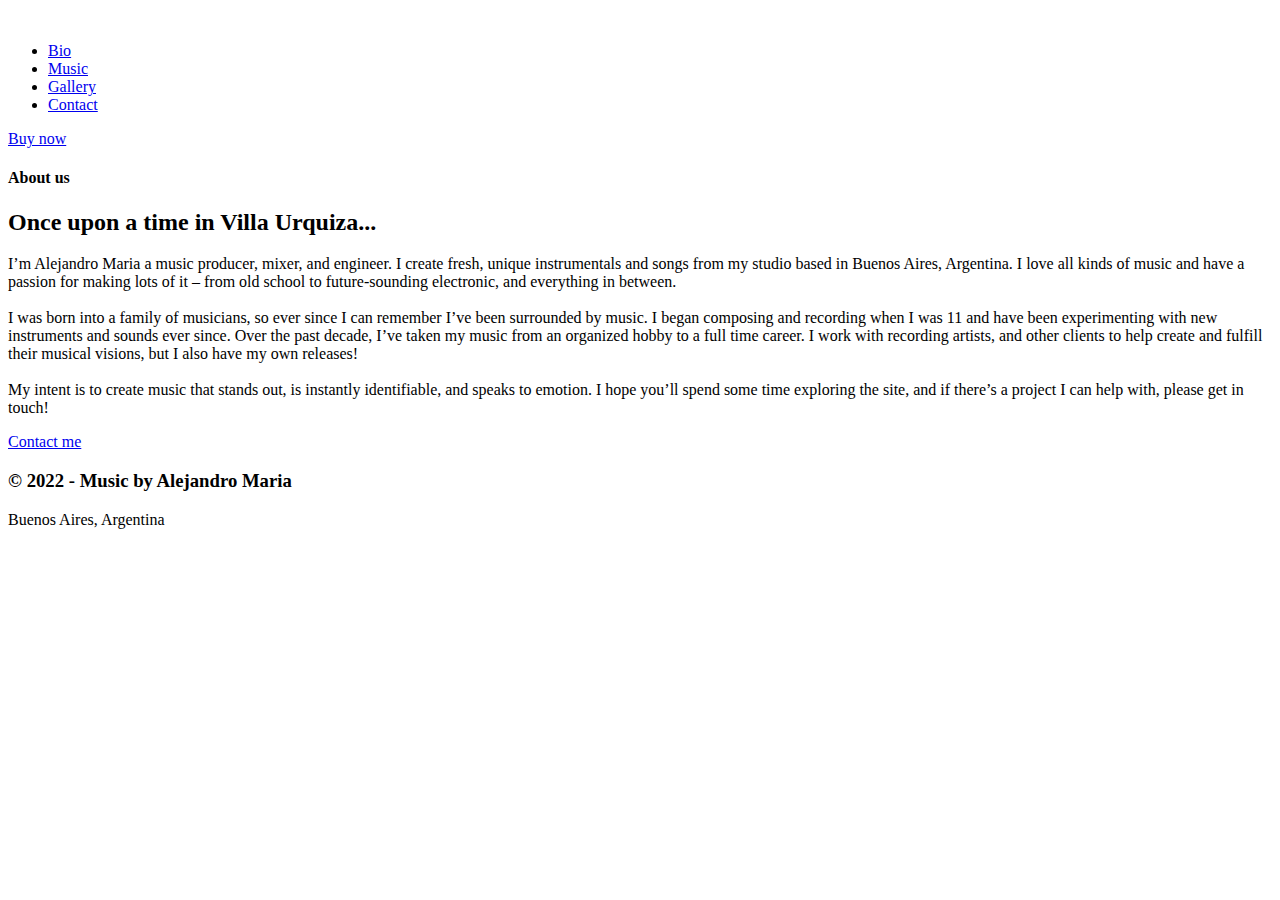
==== paginas/bio.html @ 7d03fa54 "Sin Lorem Ipsum" ====
<!DOCTYPE html>
<html lang="en">
<head>
    <meta charset="UTF-8">
    <meta http-equiv="X-UA-Compatible" content="IE=edge">
    <meta name="viewport" content="width=device-width, initial-scale=1.0">
    <title>Alejandro María</title>
    <link rel="stylesheet" href="../estilos/estilos.css">
    <link href="https://fonts.googleapis.com/css2?family=Krona+One&display=swap" rel="stylesheet">
    <link href="https://fonts.googleapis.com/css2?family=Jost&display=swap" rel="stylesheet">
    <script src="https://cdnjs.cloudflare.com/ajax/libs/font-awesome/5.13.0/js/all.min.js"></script>
    <meta name="viewport" content="width=device-width, user-scalable=no">
</head>
<body>
    <header class="header">
        <div class="contenedor">
            <div class="menu">
                <div class="logo-y-menu">
                    <a href="../index.html"><img src="../imagenes/logo.png" alt="" ></a>
                    <img class=menu-icon src="../imagenes/menu.png" alt="" width="30px">
                    <nav>
                        <ul>
                            <li><a href="../paginas/bio.html">Bio</a></li>
                            <li><a href="../paginas/music.html">Music</a></li>
                            <li><a href="../paginas/events.html">Gallery</a></li>
                            <li><a href="../paginas/contact.html">Contact</a></li>
                    </ul>
                </nav>
                </div>
                <div class="boton">
                    <a href="https://www.junodownload.com/artists/Alejandro+Maria/releases/" target="_blank">Buy now</a>
                </div>
            </div>
        </div>
    </header>
    <section id="bio">
        <div class="contenedor">
            <h4>About us</h4>
            <div class="texto-bio">
                <h2>Once upon a time in Villa Urquiza...</h2>
                <p>I’m Alejandro Maria a music producer, mixer, and engineer.  I create fresh, unique
                    instrumentals and songs from my studio based in Buenos Aires, Argentina.  I love all kinds of
                    music and have a passion for making lots of it – from old school to future-sounding
                    electronic, and everything in between.<br><br>
                    I was born into a family of musicians, so ever since I can remember I’ve been surrounded by
                    music. I began composing and recording when I was 11 and have been experimenting with
                    new instruments and sounds ever since. Over the past decade, I’ve taken my music from an
                    organized hobby to a full time career.  I work with recording artists, and other clients to help
                    create and fulfill their musical visions, but I also have my own releases! <br><br>
                    My intent is to create music that stands out, is instantly identifiable, and speaks to emotion.  I
                    hope you’ll spend some time exploring the site, and if there’s a project I can help with, please get in touch!
                </p>
                <div class="botones">
                    <a href="../paginas/contact.html">Contact me</a>
                </div>
            </div>
        </div>
    </section>
    <footer>
        <div class="contenedor">
            <div class="redes">
                <a href="https://open.spotify.com/artist/5W0Agbc0JHIriXYN7Xq9gr?si=_zRhFvkySnG5nzvzlF4eVA" target="_blank"><i class="fab fa-spotify"></i></a> 
                <a href="https://www.facebook.com/musicbyalejandromaria/" target="_blank"><i class="fab fa-facebook-f"></i></a>
                <a href="https://www.instagram.com/musicbyalejandromaria" target="_blank"><i class="fab fa-instagram"></i></a>
            </div>
            <h3>© 2022 - Music by Alejandro Maria</h3>
            <p>Buenos Aires, Argentina</p>
        </div>
    </footer>
    <script src="https://code.jquery.com/jquery-3.6.0.min.js" integrity="sha256-/xUj+3OJU5yExlq6GSYGSHk7tPXikynS7ogEvDej/m4=" crossorigin="anonymous"></script>
    <script>
        $(document).ready(function(){
            $(".menu-icon").click(function(){
                $("header nav").slideToggle()
            })
        })
    </script>
    <script>
        $(document).ready(function(){
            $(window).scroll(function(){
                if( $(this).scrollTop() > 0 ){
                    $('header').addClass('header2');
                } else {
                    $('header').removeClass('header2');
                }
            });
        });
    </script>
</body>
</html>
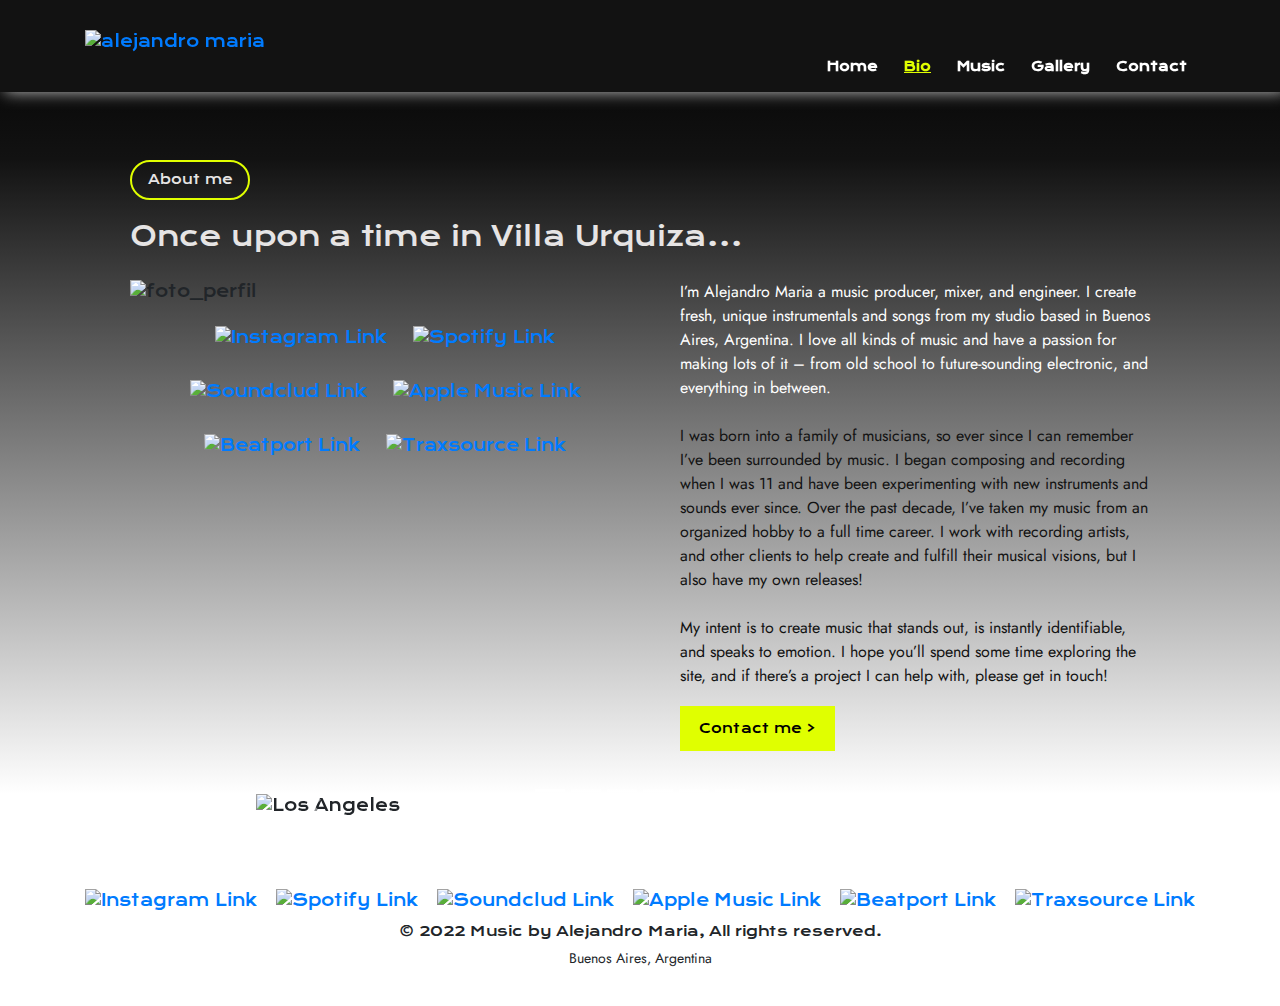
==== commit ea9af27f: "Avances en Index hasta 10/03" ====
--- a/paginas/bio.html
+++ b/paginas/bio.html
@@ -4,7 +4,8 @@
     <meta charset="UTF-8">
     <meta http-equiv="X-UA-Compatible" content="IE=edge">
     <meta name="viewport" content="width=device-width, initial-scale=1.0">
-    <title>Alejandro María</title>
+    <title>Alejandro María DJ Producer</title>
+    <link rel="stylesheet" href="https://stackpath.bootstrapcdn.com/bootstrap/4.5.2/css/bootstrap.min.css" integrity="sha384-JcKb8q3iqJ61gNV9KGb8thSsNjpSL0n8PARn9HuZOnIxN0hoP+VmmDGMN5t9UJ0Z" crossorigin="anonymous">
     <link rel="stylesheet" href="../estilos/estilos.css">
     <link href="https://fonts.googleapis.com/css2?family=Krona+One&display=swap" rel="stylesheet">
     <link href="https://fonts.googleapis.com/css2?family=Jost&display=swap" rel="stylesheet">
@@ -12,79 +13,211 @@
     <meta name="viewport" content="width=device-width, user-scalable=no">
 </head>
 <body>
-    <header class="header">
-        <div class="contenedor">
-            <div class="menu">
-                <div class="logo-y-menu">
-                    <a href="../index.html"><img src="../imagenes/logo.png" alt="" ></a>
-                    <img class=menu-icon src="../imagenes/menu.png" alt="" width="30px">
-                    <nav>
-                        <ul>
-                            <li><a href="../paginas/bio.html">Bio</a></li>
-                            <li><a href="../paginas/music.html">Music</a></li>
-                            <li><a href="../paginas/events.html">Gallery</a></li>
-                            <li><a href="../paginas/contact.html">Contact</a></li>
-                    </ul>
-                </nav>
-                </div>
-                <div class="boton">
-                    <a href="https://www.junodownload.com/artists/Alejandro+Maria/releases/" target="_blank">Buy now</a>
-                </div>
-            </div>
-        </div>
-    </header>
+    <header id="header">
+        <div class="container">
+            <div id="logo" class="pull-left">
+                <!-- Uncomment below if you prefer to use an h1 logo -->
+                <!--<h1><a href="../index.html" class="scrollto"></a></h1>-->
+                <!-- Uncomment below if you prefer to use an image logo -->
+                <a href="../index.html"><img src="../imagenes/logo3.png" alt="alejandro maria" title="DJ/Producer" /></a>
+            </div>
+            <nav id="nav-menu-container">
+            <ul class="nav-menu">
+                <li><a href="../index.html">Home</a></li>
+                <li class="menu-active"><a href="./bio.html">Bio</a></li>
+                <li><a href="./music.html">Music</a></li>
+                <li><a href="./events.html">Gallery</a></li>
+                <li><a href="./contact.html">Contact</a></li>
+            </ul>
+            </nav><!-- #nav-menu-container -->
+        </div>
+    </header><!-- #header -->
     <section id="bio">
         <div class="contenedor">
-            <h4>About us</h4>
+            <h4>About me</h4>
+            <h2>Once upon a time in Villa Urquiza...</h2>
             <div class="texto-bio">
-                <h2>Once upon a time in Villa Urquiza...</h2>
-                <p>I’m Alejandro Maria a music producer, mixer, and engineer.  I create fresh, unique
-                    instrumentals and songs from my studio based in Buenos Aires, Argentina.  I love all kinds of
-                    music and have a passion for making lots of it – from old school to future-sounding
-                    electronic, and everything in between.<br><br>
-                    I was born into a family of musicians, so ever since I can remember I’ve been surrounded by
-                    music. I began composing and recording when I was 11 and have been experimenting with
-                    new instruments and sounds ever since. Over the past decade, I’ve taken my music from an
-                    organized hobby to a full time career.  I work with recording artists, and other clients to help
-                    create and fulfill their musical visions, but I also have my own releases! <br><br>
-                    My intent is to create music that stands out, is instantly identifiable, and speaks to emotion.  I
-                    hope you’ll spend some time exploring the site, and if there’s a project I can help with, please get in touch!
-                </p>
-                <div class="botones">
-                    <a href="../paginas/contact.html">Contact me</a>
+                <div class="contenedor_foto_perfil">
+                    <div class="foto_perfil">
+                        <img src="../imagenes/xtour.jpg" alt="foto_perfil">
+                    </div>
+                    <div class="links_redes">
+                        <a href="https://www.instagram.com/musicbyalejandromaria" data-toggle="tooltip" title="Instagram" target="_blank">
+                            <img class="footer__img-redes" src="../imagenes/instagram-svgrepo-com.svg" alt="Instagram Link">
+                        </a>
+                        <a href="https://open.spotify.com/artist/5W0Agbc0JHIriXYN7Xq9gr?si=_zRhFvkySnG5nzvzlF4eVA" data-toggle="tooltip" title="Spotify" target="_blank">
+                            <img class="footer__img-redes" src="../imagenes/spotify-svgrepo-com.svg" alt="Spotify Link">
+                        </a> 
+                        <a href="https://soundcloud.com/musicbyalejandromaria" data-toggle="tooltip" title="Soundcloud" target="_blank">
+                            <img class="footer__img-redes" src="../imagenes/soundcloud-svgrepo-com.svg" alt="Soundclud Link">
+                        </a>
+                        <a href="https://music.apple.com/us/artist/alejandro-maria/1539175451" data-toggle="tooltip" title="Apple Music" target="_blank">
+                            <img class="footer__img-redes" src="../imagenes/apple-music-svgrepo-com.svg" alt="Apple Music Link">
+                        </a> 
+                        <a href="https://www.beatport.com/artist/alejandro-maria/934964" data-toggle="tooltip" title="Beatport" target="_blank">
+                            <img class="footer__img-redes" src="../imagenes/beatport-svgrepo-com.svg" alt="Beatport Link">
+                        </a>
+                        <a href="https://www.traxsource.com/artist/583473/alejandro-maria" data-toggle="tooltip" title="Traxsource" target="_blank">
+                            <img class="footer__img-redes" src="../imagenes/traxsource-logo-only.png" alt="Traxsource Link">
+                        </a>
+                    </div>
                 </div>
+                <div class="bloque_parrafo_bio">
+                    <p>I’m Alejandro Maria a music producer, mixer, and engineer.  I create fresh, unique
+                        instrumentals and songs from my studio based in Buenos Aires, Argentina.  I love all kinds of
+                        music and have a passion for making lots of it – from old school to future-sounding
+                        electronic, and everything in between.<br><br>
+                        <span>I was born into a family of musicians, so ever since I can remember I’ve been surrounded by
+                        music. I began composing and recording when I was 11 and have been experimenting with
+                        new instruments and sounds ever since. Over the past decade, I’ve taken my music from an
+                        organized hobby to a full time career.  I work with recording artists, and other clients to help
+                        create and fulfill their musical visions, but I also have my own releases! <br><br>
+                        My intent is to create music that stands out, is instantly identifiable, and speaks to emotion.  I
+                        hope you’ll spend some time exploring the site, and if there’s a project I can help with, please get in touch!</span>
+                    </p>
+                    <div class="botones">
+                        <a href="../paginas/contact.html">Contact me ></a>
+                    </div>
+                </div>
+            </div>
+        </div>
+        <div class="contenedor_carousel">
+            <div id="demo" class="carousel slide" data-ride="carousel">
+                <!-- Indicators -->
+                <ul class="carousel-indicators">
+                    <li data-target="#demo" data-slide-to="0" class="active"></li>
+                    <li data-target="#demo" data-slide-to="1"></li>
+                    <li data-target="#demo" data-slide-to="2"></li>
+                    <li data-target="#demo" data-slide-to="3"></li>
+                    <li data-target="#demo" data-slide-to="4"></li>
+                    <li data-target="#demo" data-slide-to="5"></li>
+                </ul>
+                <!-- The slideshow -->
+                <div class="carousel-inner">
+                    <div class="carousel-item active">
+                        <img src="../imagenes/Carrousel_concert-g196aeaa3f_1280.jpg" alt="Los Angeles" width="1100" height="500">
+                    </div>
+                    <div class="carousel-item">
+                        <img src="../imagenes/Carrousel_club-g3abfaf477_1280.jpg" alt="Chicago" width="1100" height="500">
+                    </div>
+                    <div class="carousel-item">
+                        <img src="../imagenes/Carrousel_dj-g2014a0c09_1280.jpg" alt="New York" width="1100" height="500">
+                    </div>
+                    <div class="carousel-item">
+                        <img src="../imagenes/Carrousel_dj-gc076fd631_1280.jpg" alt="Ibiza" width="1100" height="500">
+                    </div>
+                    <div class="carousel-item">
+                        <img src="../imagenes/Carrousel_nightclub-g4323089a3_1280.jpg" alt="Mykonos" width="1100" height="500">
+                    </div>
+                    <div class="carousel-item">
+                        <img src="../imagenes/Carrousel_people-g61f1b25e8_1280.jpg" alt="Japan" width="1100" height="500">
+                    </div>
+                </div>
+                <!-- Left and right controls -->
+                <a class="carousel-control-prev" href="#demo" data-slide="prev">
+                    <span class="carousel-control-prev-icon"></span>
+                </a>
+                <a class="carousel-control-next" href="#demo" data-slide="next">
+                    <span class="carousel-control-next-icon"></span>
+                </a>
             </div>
         </div>
     </section>
     <footer>
         <div class="contenedor">
             <div class="redes">
-                <a href="https://open.spotify.com/artist/5W0Agbc0JHIriXYN7Xq9gr?si=_zRhFvkySnG5nzvzlF4eVA" target="_blank"><i class="fab fa-spotify"></i></a> 
-                <a href="https://www.facebook.com/musicbyalejandromaria/" target="_blank"><i class="fab fa-facebook-f"></i></a>
-                <a href="https://www.instagram.com/musicbyalejandromaria" target="_blank"><i class="fab fa-instagram"></i></a>
-            </div>
-            <h3>© 2022 - Music by Alejandro Maria</h3>
+                <a href="https://www.instagram.com/musicbyalejandromaria" data-toggle="tooltip" title="Instagram" target="_blank">
+                    <img class="footer__img-redes" src="../imagenes/instagram-svgrepo-com.svg" alt="Instagram Link">
+                </a>
+                <a href="https://open.spotify.com/artist/5W0Agbc0JHIriXYN7Xq9gr?si=_zRhFvkySnG5nzvzlF4eVA" data-toggle="tooltip" title="Spotify" target="_blank">
+                    <img class="footer__img-redes" src="../imagenes/spotify-svgrepo-com.svg" alt="Spotify Link">
+                </a> 
+                <a href="https://soundcloud.com/musicbyalejandromaria" data-toggle="tooltip" title="Soundcloud" target="_blank">
+                    <img class="footer__img-redes" src="../imagenes/soundcloud-svgrepo-com.svg" alt="Soundclud Link">
+                </a>
+                <a href="https://music.apple.com/us/artist/alejandro-maria/1539175451" data-toggle="tooltip" title="Apple Music" target="_blank">
+                    <img class="footer__img-redes" src="../imagenes/apple-music-svgrepo-com.svg" alt="Apple Music Link">
+                </a> 
+                <a href="https://www.beatport.com/artist/alejandro-maria/934964" data-toggle="tooltip" title="Beatport" target="_blank">
+                    <img class="footer__img-redes" src="../imagenes/beatport-svgrepo-com.svg" alt="Beatport Link">
+                </a>
+                <a href="https://www.traxsource.com/artist/583473/alejandro-maria" data-toggle="tooltip" title="Traxsource" target="_blank">
+                    <img class="footer__img-redes" src="../imagenes/traxsource-logo-only.png" alt="Traxsource Link">
+                </a>
+            </div>
+            <h3>© 2022 Music by Alejandro Maria, All rights reserved.</h3>
             <p>Buenos Aires, Argentina</p>
         </div>
     </footer>
+    <script src="https://cdn.jsdelivr.net/npm/popper.js@1.16.1/dist/umd/popper.min.js" integrity="sha384-9/reFTGAW83EW2RDu2S0VKaIzap3H66lZH81PoYlFhbGU+6BZp6G7niu735Sk7lN" crossorigin="anonymous"></script>
     <script src="https://code.jquery.com/jquery-3.6.0.min.js" integrity="sha256-/xUj+3OJU5yExlq6GSYGSHk7tPXikynS7ogEvDej/m4=" crossorigin="anonymous"></script>
+    <script src="https://stackpath.bootstrapcdn.com/bootstrap/4.5.2/js/bootstrap.min.js" integrity="sha384-B4gt1jrGC7Jh4AgTPSdUtOBvfO8shuf57BaghqFfPlYxofvL8/KUEfYiJOMMV+rV" crossorigin="anonymous"></script>
+    <script src="https://cdn.jsdelivr.net/npm/bootstrap@4.6.1/dist/js/bootstrap.bundle.min.js"></script>
     <script>
-        $(document).ready(function(){
-            $(".menu-icon").click(function(){
-                $("header nav").slideToggle()
-            })
-        })
-    </script>
-    <script>
-        $(document).ready(function(){
-            $(window).scroll(function(){
-                if( $(this).scrollTop() > 0 ){
-                    $('header').addClass('header2');
-                } else {
-                    $('header').removeClass('header2');
+        // Mobile Navigation
+        if ($('#nav-menu-container').length) {
+            var $mobile_nav = $('#nav-menu-container').clone().prop({
+                id: 'mobile-nav'
+            });
+            $mobile_nav.find('> ul').attr({
+                'class': '',
+                'id': ''
+            });
+            $('body').append($mobile_nav);
+            $('body').prepend('<button type="button" id="mobile-nav-toggle"><i class="fa fa-bars" style="color:white"></i></button>');
+            $('body').append('<div id="mobile-body-overly"></div>');
+            $('#mobile-nav').find('.menu-has-children').prepend('<i class="fa fa-chevron-down"></i>');
+            $(document).on('click', '.menu-has-children i', function(e) {
+                $(this).next().toggleClass('menu-item-active');
+                $(this).nextAll('ul').eq(0).slideToggle();
+                $(this).toggleClass("fa-chevron-up fa-chevron-down");
+            });
+            $(document).on('click', '#mobile-nav-toggle', function(e) {
+                $('body').toggleClass('mobile-nav-active');
+                $('#mobile-nav-toggle i').toggleClass('fa-times fa-bars');
+                $('#mobile-body-overly').toggle();
+            });
+            $(document).click(function(e) {
+                var container = $("#mobile-nav, #mobile-nav-toggle");
+                if (!container.is(e.target) && container.has(e.target).length === 0) {
+                    if ($('body').hasClass('mobile-nav-active')) {
+                        $('body').removeClass('mobile-nav-active');
+                        $('#mobile-nav-toggle i').toggleClass('fa-times fa-bars');
+                        $('#mobile-body-overly').fadeOut();
+                    }
                 }
             });
+        } else if ($("#mobile-nav, #mobile-nav-toggle").length) {
+                $("#mobile-nav, #mobile-nav-toggle").hide();
+        }
+        // Smooth scroll for the menu and links with .scrollto classes
+        $('.nav-menu a, #mobile-nav a, .scrollto').on('click', function() {
+            if (location.pathname.replace(/^\//, '') == this.pathname.replace(/^\//, '') && location.hostname == this.hostname) {
+                var target = $(this.hash);
+                if (target.length) {
+                    var top_space = 0;
+                    if ($('#header').length) {
+                        top_space = $('#header').outerHeight();
+                        if( ! $('#header').hasClass('header-fixed') ) {
+                            top_space = top_space - 20;
+                        }
+                    }
+                    $('html, body').animate({
+                        scrollTop: target.offset().top - top_space
+                    }, 1500, 'easeInOutExpo');
+                    if ($(this).parents('.nav-menu').length) {
+                        $('.nav-menu .menu-active').removeClass('menu-active');
+                        $(this).closest('li').addClass('menu-active');
+                    }
+                    if ($('body').hasClass('mobile-nav-active')) {
+                        $('body').removeClass('mobile-nav-active');
+                        $('#mobile-nav-toggle i').toggleClass('fa-times fa-bars');
+                        $('#mobile-body-overly').fadeOut();
+                    }
+                    return false;
+                }
+            }
         });
-    </script>
+        </script>
 </body>
 </html>--- a/estilos/estilos.css
+++ b/estilos/estilos.css
@@ -0,0 +1,1648 @@
+* {
+  margin: 0;
+  padding: 0;
+}
+
+* body {
+  margin: 0;
+  padding: 0;
+  font-family: "krona one";
+}
+
+* body p {
+  font-family: "jost";
+}
+
+* body header .boton a {
+  background: #E0FF00;
+  color: black;
+  padding: 14px 19px;
+  line-height: 50px;
+  font-size: 10px;
+}
+
+* body header .botones a {
+  background: #E0FF00;
+  color: black;
+  padding: 14px 19px;
+  line-height: 50px;
+  font-size: 13px;
+}
+
+* body header .contenedor {
+  background-image: url(../imagenes/encabezado2.jpg);
+  background-size: cover;
+  background-attachment: fixed;
+  background-position: center;
+  background-repeat: no-repeat;
+  width: 100%;
+  height: 100%;
+  margin: auto;
+  padding: 5% 5%;
+}
+
+* body header .contenedor .menu {
+  display: -webkit-box;
+  display: -ms-flexbox;
+  display: flex;
+  -webkit-box-orient: vertical;
+  -webkit-box-direction: normal;
+      -ms-flex-direction: column;
+          flex-direction: column;
+}
+
+* body header .contenedor .menu .logo-y-menu {
+  -webkit-box-pack: justify;
+      -ms-flex-pack: justify;
+          justify-content: space-between;
+  display: -webkit-box;
+  display: -ms-flexbox;
+  display: flex;
+  -webkit-box-align: center;
+      -ms-flex-align: center;
+          align-items: center;
+  -webkit-box-orient: vertical;
+  -webkit-box-direction: normal;
+      -ms-flex-direction: column;
+          flex-direction: column;
+}
+
+* body header .contenedor .menu .logo-y-menu a {
+  text-decoration: none;
+}
+
+* body header .contenedor .menu .logo-y-menu nav {
+  background: #E0FF00;
+  width: 100%;
+  position: absolute;
+  top: 130px;
+  display: none;
+  left: 0;
+  color: black;
+  font-size: 12px;
+  margin: bottom 10px;
+}
+
+* body header .contenedor .menu .logo-y-menu nav ul {
+  display: -webkit-box;
+  display: -ms-flexbox;
+  display: flex;
+  -webkit-box-orient: vertical;
+  -webkit-box-direction: normal;
+      -ms-flex-direction: column;
+          flex-direction: column;
+}
+
+* body header .contenedor .menu .logo-y-menu nav ul li {
+  margin-bottom: 10px;
+  margin-top: 10px;
+}
+
+* body header .contenedor .menu .logo-y-menu nav ul li li {
+  list-style: none;
+}
+
+* body header .contenedor .menu .logo-y-menu nav ul li a:hover {
+  color: white;
+}
+
+* body header .contenedor .menu .boton {
+  margin-top: 220px;
+  display: none;
+}
+
+* body header .contenedor .menu .boton a {
+  background: #E0FF00;
+  color: black;
+  padding: 14px 19px;
+  line-height: 50px;
+  font-size: 13px;
+}
+
+* body header .contenedor .menu .boton .boton:hover {
+  -webkit-transition: all 1.2s;
+  transition: all 1.2s;
+  -webkit-filter: grayscale(1);
+          filter: grayscale(1);
+}
+
+* body header .contenedor .titular {
+  margin-top: 19vh;
+  color: #fff;
+}
+
+* body header .contenedor .titular h1 {
+  font-size: 32px;
+  padding-top: 20px;
+}
+
+* body header .contenedor .titular h1 span {
+  color: transparent !important;
+  background-image: linear-gradient(322deg, white, #e0ff00, white);
+  background-size: 400% 400%;
+  -webkit-background-clip: text;
+  background-clip: text;
+  -webkit-animation: AnimationGradient 3s ease infinite;
+  animation: AnimationGradient 3s ease infinite;
+}
+
+* body header .contenedor .titular H1:hover {
+  -webkit-transform: scale(1.01);
+          transform: scale(1.01);
+  -webkit-transition: all 0.5s;
+  transition: all 0.5s;
+}
+
+* body header .contenedor .titular .botones a {
+  background: #E0FF00;
+  color: black;
+  padding: 14px 19px;
+  line-height: 50px;
+  font-size: 13px;
+}
+
+* body header .contenedor .titular .botones .blanco {
+  background: #fff !important;
+}
+
+* body header .contenedor .titular .botones .blanco:hover {
+  background: #e6e4e4 !important;
+}
+
+* body header .contenedor .titular .botones .scrollDown {
+  display: -webkit-box;
+  display: -ms-flexbox;
+  display: flex;
+  height: 100%;
+  -webkit-box-pack: center;
+      -ms-flex-pack: center;
+          justify-content: center;
+}
+
+* body header .contenedor .titular .botones .scrollDown img {
+  margin-top: 0px;
+}
+
+* body header .contenedor .titular .botones .scrollDown img:hover {
+  -webkit-transform: scale(1.1);
+          transform: scale(1.1);
+  -webkit-transition: all 0.5s;
+  transition: all 0.5s;
+}
+
+* body header .contenedor .titular .botones .scrollDown a {
+  background: #e1ff0000;
+  color: black;
+  padding: 14px 19px;
+  line-height: 50px;
+  font-size: 13px;
+}
+
+* body #discografia {
+  background: #000;
+  color: #fff;
+}
+
+* body #discografia .contenedor {
+  padding-right: 3px;
+  padding-left: 3px;
+  display: -webkit-box;
+  display: -ms-flexbox;
+  display: flex;
+  -webkit-box-align: center;
+      -ms-flex-align: center;
+          align-items: center;
+  -webkit-box-orient: vertical;
+  -webkit-box-direction: normal;
+      -ms-flex-direction: column;
+          flex-direction: column;
+}
+
+* body #discografia .contenedor .texto {
+  padding: 5% 5%;
+}
+
+* body #discografia .contenedor .texto h2 {
+  font-size: 27px;
+  padding-top: 10px;
+}
+
+* body #discografia .contenedor .texto h2 span {
+  text-decoration: underline;
+  color: transparent !important;
+  background-image: linear-gradient(322deg, #e0ff00, #ffffff);
+  background-size: 400% 400%;
+  -webkit-background-clip: text;
+  background-clip: text;
+  -webkit-animation: AnimationGradient 3s ease infinite;
+  animation: AnimationGradient 3s ease infinite;
+}
+
+* body #discografia .contenedor .texto h4 {
+  margin: 0;
+  color: #E0FF00;
+  border: 2px solid #121212;
+  width: 120px;
+  padding: 10px;
+  border-radius: 20px;
+  font-size: small;
+  text-align: center;
+}
+
+* body #discografia .contenedor .texto a {
+  background: #E0FF00;
+  color: black;
+  padding: 14px 19px;
+  line-height: 50px;
+  font-size: 13px;
+}
+
+* body #discografia .contenedor .texto a:hover {
+  background-color: yellow;
+}
+
+* body #discografia .contenedor .card-deck {
+  text-align: center !important;
+  -webkit-box-align: center !important;
+      -ms-flex-align: center !important;
+          align-items: center !important;
+  padding: 5% 5%;
+}
+
+* body #discografia .contenedor .card-deck .card:hover {
+  -webkit-box-shadow: 0px 0px 15px 2px #FFFF;
+  box-shadow: 0px 0px 15px 2px #FFFF;
+}
+
+* body #discografia .contenedor .card-deck .card {
+  width: 100% !important;
+}
+
+* body #discografia .contenedor .card-deck .card .card-header {
+  color: #121212;
+  text-align: center;
+  font-size: medium;
+  background: #EA90FF;
+  background: -webkit-gradient(linear, left top, right top, from(#EA90FF), color-stop(50%, #FFFFFF), to(#F0FF87));
+  background: linear-gradient(to right, #EA90FF 0%, #FFFFFF 50%, #F0FF87 100%);
+}
+
+* body #discografia .contenedor .card-deck .card .card-footer {
+  background: #EA90FF;
+  background: -webkit-gradient(linear, left top, right top, from(#EA90FF), color-stop(50%, #FFFFFF), to(#F0FF87));
+  background: linear-gradient(to right, #EA90FF 0%, #FFFFFF 50%, #F0FF87 100%);
+  padding: 7px 10px;
+}
+
+* body #discografia .contenedor .card-deck .card .card-footer .redes {
+  text-align: center;
+}
+
+* body #discografia .contenedor .card-deck .card .card-footer .redes a {
+  text-decoration: none;
+}
+
+* body #discografia .contenedor .card-deck .card .card-footer .redes a img {
+  -webkit-filter: grayscale(100%);
+          filter: grayscale(100%);
+  margin: 3.2px 3.2px;
+}
+
+* body #discografia .contenedor .card-deck .card .card-footer .redes a .footer__img-redes {
+  width: 2vmax !important;
+  height: 2vmax !important;
+}
+
+* body #discografia .contenedor .card-deck .card .card-footer .redes a:hover img {
+  -webkit-filter: none;
+          filter: none;
+}
+
+* body #about .contenedor {
+  padding: 10% 7%;
+  display: -webkit-box;
+  display: -ms-flexbox;
+  display: flex;
+  -webkit-box-pack: justify;
+      -ms-flex-pack: justify;
+          justify-content: space-between;
+  -webkit-box-orient: vertical;
+  -webkit-box-direction: normal;
+      -ms-flex-direction: column;
+          flex-direction: column;
+}
+
+* body #about .contenedor h4 {
+  color: #000;
+  border: 2px solid #E0FF00;
+  text-align: center;
+  margin-bottom: 10px;
+  width: 120px;
+  padding: 10px;
+  border-radius: 20px;
+  font-size: small;
+  text-align: center;
+}
+
+* body #about .contenedor .contenedor-textos .texto-izquierda h2 {
+  font-size: 27px;
+}
+
+* body #about .contenedor .contenedor-textos .texto-derecha h2 {
+  font-size: 27px;
+}
+
+* body #about .contenedor .contenedor-textos .texto-derecha .botones a {
+  background: #E0FF00;
+  color: black;
+  padding: 14px 19px;
+  line-height: 50px;
+  font-size: 13px;
+}
+
+* body #about .contenedor .contenedor-textos .texto-derecha .botones a:hover {
+  background: yellow;
+}
+
+* body #about .contenedor .contenedor-textos .texto-derecha .botones .negro {
+  background: #262626;
+  color: #A8A8A8;
+}
+
+* body #about .contenedor .contenedor-textos .texto-derecha .botones .negro:hover {
+  background: #121212;
+}
+
+* body #tour {
+  background: #E0FF00;
+  padding: 1px 0px;
+}
+
+* body #tour .contenedor {
+  padding: 20px 20px;
+  display: -webkit-box;
+  display: -ms-flexbox;
+  display: flex;
+  -ms-flex-pack: distribute;
+      justify-content: space-around;
+  -webkit-box-orient: vertical;
+  -webkit-box-direction: normal;
+      -ms-flex-direction: column;
+          flex-direction: column;
+  -webkit-box-align: center;
+      -ms-flex-align: center;
+          align-items: center;
+}
+
+* body #tour .contenedor .imagen {
+  width: 65%;
+  position: relative;
+  top: -35px;
+}
+
+* body #tour .contenedor .imagen img {
+  width: 100%;
+}
+
+* body #tour .contenedor .imagen img:hover {
+  width: 100%;
+  -webkit-transform: scale(1.05);
+          transform: scale(1.05);
+  -webkit-transition: all 1.2s;
+  transition: all 1.2s;
+}
+
+* body #tour .contenedor .texto {
+  width: 100%;
+  -webkit-box-align: center;
+      -ms-flex-align: center;
+          align-items: center;
+}
+
+* body #tour .contenedor .texto h4 {
+  color: #000;
+  border: 2px solid #121212;
+  text-align: center;
+  width: 120px;
+  padding: 5px;
+  border-radius: 20px;
+  margin-bottom: 10px;
+  padding: 10px;
+  font-size: small;
+  text-align: center;
+}
+
+* body #tour .contenedor .texto h2 {
+  font-size: 27px;
+}
+
+* body #tour .fechas {
+  -webkit-box-align: center;
+      -ms-flex-align: center;
+          align-items: center;
+  text-align: center;
+  display: -webkit-box;
+  display: -ms-flexbox;
+  display: flex;
+  -webkit-box-orient: vertical;
+  -webkit-box-direction: normal;
+      -ms-flex-direction: column;
+          flex-direction: column;
+  -ms-flex-pack: distribute;
+      justify-content: space-around;
+  width: 85%;
+  margin: auto;
+  padding-bottom: 5px;
+  margin-bottom: 60px;
+  border-bottom: 1px solid #A8A8A8;
+}
+
+* body #tour .fechas .numero {
+  margin-bottom: 10px;
+  font-size: 34px;
+}
+
+* body #tour .fechas .fecha {
+  margin-bottom: 10px;
+}
+
+* body #tour .fechas .lugar {
+  margin-bottom: 10px;
+}
+
+* body #tour .fechas .lugar h5 {
+  margin: 0;
+  font-size: 20px;
+}
+
+* body #tour .fechas .lugar p {
+  margin: 0;
+}
+
+* body #tour .fechas .boton {
+  margin-bottom: 10px;
+}
+
+* body #tour .fechas .boton a {
+  background: white;
+  color: black;
+  padding: 15px 30px;
+  font-size: 13px;
+}
+
+* body #tour .fechas .boton a:hover {
+  background: #f1f0f0;
+}
+
+* body .galeria {
+  padding-top: 100px;
+  height: 1100px;
+  width: 100%;
+  background: #000000;
+  background: -webkit-gradient(linear, left top, left bottom, from(#000000), color-stop(20%, #121212), to(#FFFFFF));
+  background: linear-gradient(to bottom, #000000 0%, #121212 20%, #FFFFFF 100%);
+}
+
+* body .galeria .galeria_video {
+  padding: 20px 40px;
+  display: -webkit-box;
+  display: -ms-flexbox;
+  display: flex;
+  -webkit-box-pack: center;
+      -ms-flex-pack: center;
+          justify-content: center;
+}
+
+* body .galeria .galeria_video video {
+  width: 99%;
+  height: auto;
+}
+
+* body .galeria .galeria_video_texto {
+  display: -webkit-box;
+  display: -ms-flexbox;
+  display: flex;
+  -webkit-box-pack: center;
+      -ms-flex-pack: center;
+          justify-content: center;
+}
+
+* body .galeria .galeria_video_texto h5 {
+  padding: 0px 40px;
+  font-family: jost;
+  color: #f1f0f0;
+  font-size: 13px;
+}
+
+* body .galeria .contenedor {
+  padding: 30px 30px;
+  width: 100%;
+  height: 800px;
+  display: -ms-grid;
+  display: grid;
+  grid-gap: 15px;
+  -webkit-box-sizing: border-box;
+          box-sizing: border-box;
+}
+
+* body .galeria .contenedor .img:hover {
+  -webkit-transform: scale(1.05);
+          transform: scale(1.05);
+  -webkit-transition: all 0.2s;
+  transition: all 0.2s;
+}
+
+* body .galeria .contenedor .img1 {
+  background-image: url(../imagenes/57506266_681281678958174_8623268720635198201_n.jpg);
+  background-size: cover;
+  background-position: center;
+}
+
+* body .galeria .contenedor .img2 {
+  background-image: url(../imagenes/Carrousel_dj-g2014a0c09_1280.jpg);
+  background-size: cover;
+  background-position: center;
+}
+
+* body .galeria .contenedor .img3 {
+  background-image: url(../imagenes/Carrousel_dj-gc076fd631_1280.jpg);
+  background-size: cover;
+  background-position: center;
+}
+
+* body .galeria .contenedor .img4 {
+  background-image: url(../imagenes/Carrousel_nightclub-g4323089a3_1280.jpg);
+  background-size: cover;
+  background-position: center;
+}
+
+* body .galeria .contenedor .img5 {
+  background-image: url(../imagenes/Carrousel_people-g61f1b25e8_1280.jpg);
+  background-size: cover;
+  background-position: center;
+}
+
+* body .galeria .contenedor .img6 {
+  background-image: url(../imagenes/Carrousel_concert-g196aeaa3f_1280.jpg);
+  background-size: cover;
+  background-position: center;
+}
+
+* body .galeria .contenedor .img7 {
+  background-image: url(../imagenes/xale_tocando.jpg);
+  background-size: cover;
+  background-position: center;
+}
+
+* body .galeria .contenedor .img8 {
+  background-image: url(../imagenes/Carrousel_club-g3abfaf477_1280.jpg);
+  background-size: cover;
+  background-position: center;
+}
+
+* body #form .contenedor {
+  background: #000000;
+  background: -webkit-gradient(linear, left top, left bottom, from(#000000), color-stop(20%, #121212), to(#FFFFFF));
+  background: linear-gradient(to bottom, #000000 0%, #121212 20%, #FFFFFF 100%);
+  padding: 140px 20px;
+  display: -webkit-box;
+  display: -ms-flexbox;
+  display: flex;
+  -webkit-box-orient: vertical;
+  -webkit-box-direction: normal;
+      -ms-flex-direction: column;
+          flex-direction: column;
+}
+
+* body #form .contenedor h4 {
+  color: #e6e4e4;
+  border: 2px solid #E0FF00;
+  text-align: center;
+  margin: 0;
+  width: 120px;
+  padding: 10px;
+  border-radius: 20px;
+  font-size: 13px;
+}
+
+* body #form .contenedor h2 {
+  color: #e6e4e4;
+  font-size: 27px;
+  padding-top: 20px;
+}
+
+* body #form .contenedor .contenedor_iframe {
+  background: #EA90FF;
+  background: -webkit-gradient(linear, left top, right top, from(#EA90FF), color-stop(50%, #FFFFFF), to(#F0FF87));
+  background: linear-gradient(to right, #EA90FF 0%, #FFFFFF 50%, #F0FF87 100%);
+  width: 100%;
+  height: 100%;
+}
+
+* body #form .contenedor .contenedor_iframe .loader {
+  position: fixed;
+  left: 0px;
+  top: 0px;
+  width: 100%;
+  height: 100%;
+  z-index: 9999;
+  background: url("../imagenes/loading-7.gif") 50% 50% no-repeat #f9f9f9;
+  opacity: .8;
+}
+
+* body #form .contenedor .contenedor_iframe iframe {
+  height: 1150px;
+}
+
+* body #form .contenedor p {
+  color: #e6e4e4;
+}
+
+* body #bio .contenedor {
+  background: #000000;
+  background: -webkit-gradient(linear, left top, left bottom, from(#000000), color-stop(20%, #121212), to(#FFFFFF));
+  background: linear-gradient(to bottom, #000000 0%, #121212 20%, #FFFFFF 100%);
+  padding-bottom: 20px;
+  padding-top: 160px;
+  padding-left: 20px;
+  padding-right: 20px;
+  display: -webkit-box;
+  display: -ms-flexbox;
+  display: flex;
+  -webkit-box-pack: justify;
+      -ms-flex-pack: justify;
+          justify-content: space-between;
+  -webkit-box-orient: vertical;
+  -webkit-box-direction: normal;
+      -ms-flex-direction: column;
+          flex-direction: column;
+}
+
+* body #bio .contenedor h4 {
+  color: #e6e4e4;
+  border: 2px solid #E0FF00;
+  text-align: center;
+  margin: 0;
+  width: 120px;
+  padding: 10px;
+  border-radius: 20px;
+  font-size: 13px;
+}
+
+* body #bio .contenedor h2 {
+  color: #e6e4e4;
+  font-size: 27px;
+  padding-top: 20px;
+}
+
+* body #bio .contenedor p {
+  color: #FFFFFF;
+}
+
+* body #bio .contenedor .texto-bio .bloque_parrafo_bio {
+  width: auto;
+  float: none;
+  padding-left: 10%;
+  padding-right: 10%;
+  padding-top: 20px;
+  padding-bottom: 20px;
+}
+
+* body #bio .contenedor .texto-bio .bloque_parrafo_bio .botones a {
+  background: #E0FF00;
+  color: black;
+  padding: 14px 19px;
+  line-height: 50px;
+  font-size: 13px;
+}
+
+* body #bio .contenedor .texto-bio .bloque_parrafo_bio .botones a:hover {
+  background: yellow;
+}
+
+* body #bio .contenedor .texto-bio .bloque_parrafo_bio span {
+  color: #121212;
+}
+
+* body #bio .contenedor .texto-bio .contenedor_foto_perfil {
+  width: auto;
+  float: none;
+  padding-left: 10%;
+  padding-right: 10%;
+  padding-top: 20px;
+  padding-bottom: 20px;
+}
+
+* body #bio .contenedor .texto-bio .contenedor_foto_perfil .foto_perfil {
+  width: 100%;
+}
+
+* body #bio .contenedor .texto-bio .contenedor_foto_perfil .foto_perfil img {
+  width: 100%;
+  height: 100%;
+}
+
+* body #bio .contenedor .texto-bio .contenedor_foto_perfil .links_redes {
+  text-align: center;
+  padding: 7px 0px;
+}
+
+* body #bio .contenedor .texto-bio .contenedor_foto_perfil .links_redes a {
+  padding-top: 10px;
+  text-decoration: none;
+}
+
+* body #bio .contenedor .texto-bio .contenedor_foto_perfil .links_redes a img {
+  width: 1.5vmax !important;
+  height: 1.5vmax !important;
+  margin: 15px 6px;
+}
+
+* body #bio .contenedor_carousel {
+  padding-left: 20%;
+  padding-right: 20%;
+  padding-bottom: 40px;
+}
+
+* body #bio .contenedor_carousel .carousel.slide .carousel-inner img {
+  width: 100%;
+  height: 100%;
+}
+
+* body #music .contenedor {
+  background: #000000;
+  background: -webkit-gradient(linear, left top, left bottom, from(#000000), color-stop(20%, #121212), to(#FFFFFF));
+  background: linear-gradient(to bottom, #000000 0%, #121212 20%, #FFFFFF 100%);
+  padding-top: 160px;
+  padding-bottom: 40px;
+  padding-right: 3px;
+  padding-left: 3px;
+}
+
+* body #music .contenedor h4 {
+  color: #e6e4e4;
+  border: 2px solid #E0FF00;
+  text-align: center;
+  margin: 0;
+  width: 120px;
+  padding: 10px;
+  border-radius: 20px;
+  font-size: 13px;
+  -webkit-box-pack: center;
+      -ms-flex-pack: center;
+          justify-content: center;
+}
+
+* body #music .contenedor h2 {
+  color: #e6e4e4;
+  font-size: 27px;
+  padding-top: 20px;
+}
+
+* body #music .contenedor .card-deck {
+  text-align: center !important;
+  -webkit-box-align: center !important;
+      -ms-flex-align: center !important;
+          align-items: center !important;
+}
+
+* body #music .contenedor .card-deck .card:hover {
+  -webkit-box-shadow: 0px 0px 15px 2px #FFFF;
+  box-shadow: 0px 0px 15px 2px #FFFF;
+}
+
+* body #music .contenedor .card-deck .card {
+  width: 100% !important;
+  margin-top: 30px;
+}
+
+* body #music .contenedor .card-deck .card .card-header {
+  padding: 7px 10px;
+  color: #e6e4e4;
+  text-align: center;
+  font-size: medium;
+  background: #000000;
+  background: -webkit-gradient(linear, left top, right top, from(#000000), color-stop(52%, #262626), to(#000000));
+  background: linear-gradient(to right, #000000 0%, #262626 52%, #000000 100%);
+}
+
+* body #music .contenedor .card-deck .card .card-footer {
+  background: #000000;
+  background: -webkit-gradient(linear, left top, right top, from(#000000), color-stop(52%, #262626), to(#000000));
+  background: linear-gradient(to right, #000000 0%, #262626 52%, #000000 100%);
+  padding: 7px 10px;
+}
+
+* body #music .contenedor .card-deck .card .card-footer .redes {
+  text-align: center;
+}
+
+* body #music .contenedor .card-deck .card .card-footer .redes a {
+  text-decoration: none;
+}
+
+* body #music .contenedor .card-deck .card .card-footer .redes a img {
+  -webkit-filter: grayscale(100%);
+          filter: grayscale(100%);
+  margin: 3.2px 3.2px;
+}
+
+* body #music .contenedor .card-deck .card .card-footer .redes a .footer__img-redes {
+  width: 2vmax !important;
+  height: 2vmax !important;
+}
+
+* body #music .contenedor .card-deck .card .card-footer .redes a:hover img {
+  -webkit-filter: none;
+          filter: none;
+}
+
+* body footer {
+  text-align: center;
+  padding: 20.8px 20.8px;
+  background: white;
+}
+
+* body footer h3 {
+  font-size: 14px;
+}
+
+* body footer p {
+  font-size: 14px;
+}
+
+* body footer .contenedor .redes a {
+  text-decoration: none;
+}
+
+* body footer .contenedor .redes a img {
+  width: 20px !important;
+  height: 20px !important;
+  margin: 10px 7px;
+}
+
+* body footer .contenedor p {
+  font-family: "jost";
+}
+
+@media only screen and (min-width: 768px) {
+  body a {
+    text-decoration: none;
+  }
+  body li {
+    list-style: none;
+  }
+  body header {
+    height: 95vh;
+  }
+  body header .contenedor {
+    min-height: 500px;
+    padding: 0% 0%;
+  }
+  body header .contenedor .menu {
+    -webkit-box-pack: justify;
+        -ms-flex-pack: justify;
+            justify-content: space-between;
+    padding-top: 20px;
+    -webkit-box-orient: horizontal;
+    -webkit-box-direction: normal;
+        -ms-flex-direction: row;
+            flex-direction: row;
+    border-bottom: 1px groove #a8a8a8;
+  }
+  body header .contenedor .menu .logo-y-menu {
+    -webkit-box-orient: horizontal;
+    -webkit-box-direction: normal;
+        -ms-flex-direction: row;
+            flex-direction: row;
+  }
+  body header .contenedor .menu .logo-y-menu .menu-icon {
+    display: none;
+  }
+  body header .contenedor .menu .logo-y-menu nav {
+    background: unset;
+    width: unset;
+    position: unset;
+    display: inline-block;
+    -webkit-box-orient: horizontal;
+    -webkit-box-direction: normal;
+        -ms-flex-direction: row;
+            flex-direction: row;
+    color: #fff;
+    font-size: 15px;
+  }
+  body header .contenedor .menu .logo-y-menu nav ul {
+    -webkit-box-orient: horizontal;
+    -webkit-box-direction: normal;
+        -ms-flex-direction: row;
+            flex-direction: row;
+    color: #fff;
+    font-size: 15px;
+  }
+  body header .contenedor .menu .logo-y-menu nav ul li {
+    margin: 0 20px;
+  }
+  body header .contenedor .menu .logo-y-menu nav ul li a {
+    color: #E0FF00;
+    font-size: 15px;
+  }
+  body header .contenedor .menu .logo-y-menu nav ul li a:hover {
+    color: yellow;
+    text-decoration: underline;
+  }
+  body header .contenedor .menu .boton {
+    -webkit-box-shadow: 0px 0px 15px 2px #E0FF00;
+    box-shadow: 0px 0px 15px 2px #E0FF00;
+    margin: 20px 20px;
+    display: -webkit-box;
+    display: -ms-flexbox;
+    display: flex;
+  }
+  body header .contenedor .menu .boton a {
+    padding: 20px 40px;
+    font-size: 13px;
+  }
+  body header .contenedor .menu .boton:hover a {
+    background: yellow;
+  }
+  body header .contenedor .titular {
+    -webkit-box-align: end;
+        -ms-flex-align: end;
+            align-items: flex-end;
+    padding: 20px 120px;
+  }
+  body header .contenedor .titular h1 {
+    font-size: 50px;
+    width: 100%;
+  }
+  body header .contenedor .titular .botones a {
+    padding: 20px 40px;
+    line-height: 100px;
+  }
+  body header .contenedor .titular .botones .botones:hover {
+    background: yellow;
+  }
+  body header .contenedor .titular .botones .scrollDown {
+    margin-top: -100px;
+  }
+  body #discografia p {
+    font-size: 14px;
+    line-height: 27px;
+    margin-bottom: 40px;
+  }
+  body #discografia .contenedor {
+    padding: 20px 120px;
+    -webkit-box-orient: horizontal;
+    -webkit-box-direction: normal;
+        -ms-flex-direction: row;
+            flex-direction: row;
+    -webkit-box-pack: justify;
+        -ms-flex-pack: justify;
+            justify-content: space-between;
+  }
+  body #discografia .contenedor .texto {
+    width: 50%;
+  }
+  body #discografia .contenedor .texto h2 {
+    font-size: 40px;
+    margin-bottom: 10px;
+  }
+  body #discografia .contenedor .texto h4 {
+    border-radius: 60px;
+    font-size: 13px;
+    text-align: center;
+    margin-bottom: 10px;
+  }
+  body #discografia .contenedor .texto a {
+    padding: 20px 40px;
+    line-height: 100px;
+  }
+  body #discografia .contenedor .card-deck {
+    margin-right: 40px;
+    color: #121212;
+  }
+  body #about .contenedor {
+    padding-top: 60px;
+    padding-bottom: 60px;
+    padding-left: 12%;
+    padding-right: 12%;
+  }
+  body #about .contenedor h4 {
+    border-radius: 60px;
+    font-size: 13px;
+    text-align: center;
+  }
+  body #about .contenedor .contenedor-textos {
+    display: -webkit-box;
+    display: -ms-flexbox;
+    display: flex;
+    -webkit-box-orient: horizontal;
+    -webkit-box-direction: normal;
+        -ms-flex-direction: row;
+            flex-direction: row;
+  }
+  body #about .contenedor .contenedor-textos h2 {
+    padding-top: 20px;
+  }
+  body #about .contenedor .contenedor-textos .texto-derecha {
+    margin: 0 10px;
+  }
+  body #about .contenedor .contenedor-textos .texto-izquierda {
+    margin: 0 10px;
+  }
+  body #form .contenedor {
+    padding: 140px 140px;
+  }
+  body #form .contenedor .contenedor_iframe iframe {
+    height: 900px;
+  }
+  body #tour .contenedor {
+    padding-left: 120px;
+    padding-right: 120px;
+    padding-top: 20px;
+    padding-bottom: 0px;
+    -webkit-box-orient: horizontal;
+    -webkit-box-direction: normal;
+        -ms-flex-direction: row;
+            flex-direction: row;
+  }
+  body #tour .contenedor .imagen {
+    width: 30%;
+    top: -80px;
+  }
+  body #tour .contenedor .texto {
+    width: 55%;
+  }
+  body #tour .contenedor .texto h4 {
+    font-size: 15px;
+  }
+  body #tour .contenedor .texto h2 {
+    padding-top: 20px;
+  }
+  body #tour .fechas {
+    padding: 0px 40px;
+    -webkit-box-orient: horizontal;
+    -webkit-box-direction: normal;
+        -ms-flex-direction: row;
+            flex-direction: row;
+  }
+  body #tour .fechas .boton {
+    margin-bottom: 5px;
+  }
+  body #tour .fechas .boton a {
+    background: white;
+    color: black;
+    padding: 15px 30px;
+  }
+  body #music .contenedor {
+    padding-left: 100px;
+    padding-right: 100px;
+  }
+  body #music .contenedor .card-deck .card .card-header {
+    font-size: 0.9vmax !important;
+  }
+  body #bio .contenedor {
+    padding-left: 130px;
+    padding-right: 130px;
+  }
+  body #bio .contenedor .texto-bio .bloque_parrafo_bio {
+    padding-right: 0px;
+    width: 50%;
+    float: left;
+    padding-left: 40px;
+    padding-top: 20px;
+    padding-bottom: 20px;
+  }
+  body #bio .contenedor .texto-bio .contenedor_foto_perfil {
+    padding-left: 0px;
+    width: 50%;
+    float: left;
+    padding-right: 0px;
+    padding-top: 20px;
+    padding-bottom: 20px;
+  }
+  body #bio .contenedor .texto-bio .contenedor_foto_perfil .foto_perfil {
+    width: 100%;
+  }
+  body #bio .contenedor .texto-bio .contenedor_foto_perfil .foto_perfil img {
+    width: 100%;
+    height: 100%;
+  }
+  body #bio .contenedor .texto-bio .contenedor_foto_perfil .links_redes a img {
+    width: 2vmax !important;
+    height: 2vmax !important;
+    margin: 15px 10.5px;
+  }
+  body .galeria {
+    height: 1200px;
+  }
+  body .galeria .galeria_video video {
+    width: 320px;
+    height: 240px;
+  }
+  body .galeria .contenedor {
+    padding: 30px 100px;
+    -ms-grid-columns: (1fr)[4];
+        grid-template-columns: repeat(4, 1fr);
+  }
+  body .galeria .contenedor .img1 {
+    -ms-grid-column: 1;
+    -ms-grid-column-span: 1;
+    grid-column: 1/2;
+    -ms-grid-row: 1;
+    -ms-grid-row-span: 2;
+    grid-row: 1/3;
+  }
+  body .galeria .contenedor .img2 {
+    -ms-grid-column: 2;
+    -ms-grid-column-span: 1;
+    grid-column: 2/3;
+    -ms-grid-row: 1;
+    -ms-grid-row-span: 1;
+    grid-row: 1/2;
+  }
+  body .galeria .contenedor .img3 {
+    -ms-grid-column: 3;
+    -ms-grid-column-span: 2;
+    grid-column: 3/5;
+    -ms-grid-row: 1;
+    -ms-grid-row-span: 1;
+    grid-row: 1/2;
+  }
+  body .galeria .contenedor .img4 {
+    -ms-grid-column: 1;
+    -ms-grid-column-span: 1;
+    grid-column: 1/2;
+    -ms-grid-row: 3;
+    -ms-grid-row-span: 1;
+    grid-row: 3/4;
+  }
+  body .galeria .contenedor .img5 {
+    -ms-grid-column: 2;
+    -ms-grid-column-span: 1;
+    grid-column: 2/3;
+    -ms-grid-row: 2;
+    -ms-grid-row-span: 2;
+    grid-row: 2/4;
+  }
+  body .galeria .contenedor .img6 {
+    -ms-grid-column: 3;
+    -ms-grid-column-span: 1;
+    grid-column: 3/4;
+    -ms-grid-row: 2;
+    -ms-grid-row-span: 1;
+    grid-row: 2/3;
+  }
+  body .galeria .contenedor .img7 {
+    -ms-grid-column: 4;
+    -ms-grid-column-span: 1;
+    grid-column: 4/5;
+    -ms-grid-row: 2;
+    -ms-grid-row-span: 1;
+    grid-row: 2/3;
+  }
+  body .galeria .contenedor .img8 {
+    -ms-grid-column: 3;
+    -ms-grid-column-span: 2;
+    grid-column: 3/5;
+    -ms-grid-row: 3;
+    -ms-grid-row-span: 1;
+    grid-row: 3/4;
+  }
+}
+
+@media only screen and (min-width: 480px) and (max-width: 767px) {
+  body header .contenedor .titular h1 {
+    padding-top: 75px;
+  }
+  body header .contenedor .titular .botones a {
+    padding: 20px 40px;
+    line-height: 100px;
+  }
+  body #discografia .contenedor .texto {
+    width: 100%;
+  }
+  body #tour .contenedor .imagen {
+    top: -55px;
+    width: 50%;
+  }
+  body #tour .contenedor .texto {
+    padding-left: 5%;
+    padding-right: 5%;
+  }
+  body #bio .contenedor {
+    padding-left: 60px;
+    padding-right: 60px;
+  }
+  body #bio .contenedor .texto-bio .bloque_parrafo_bio {
+    width: auto;
+    float: none;
+  }
+  body #bio .contenedor .texto-bio .bloque_parrafo_bio p {
+    color: #121212;
+  }
+  body #bio .contenedor .texto-bio .contenedor_foto_perfil {
+    width: auto;
+    float: none;
+  }
+  body #bio .contenedor .texto-bio .contenedor_foto_perfil .foto_perfil {
+    size: 70%;
+  }
+  body #bio .contenedor .texto-bio .contenedor_foto_perfil .links_redes a img {
+    width: 2.5vmax !important;
+    height: 2.5vmax !important;
+    margin: 15px 10.5px;
+  }
+  body #form .contenedor .contenedor_iframe iframe {
+    height: 1000px;
+  }
+  body #music .contenedor .card-deck .card .card-header {
+    font-size: 0.9vmax !important;
+  }
+  body .galeria {
+    height: 1200px;
+  }
+  body .galeria .galeria_video video {
+    width: 320px;
+    height: 240px;
+  }
+  body .galeria .contenedor {
+    padding: 30px 20px;
+    -ms-grid-columns: (1fr)[3];
+        grid-template-columns: repeat(3, 1fr);
+  }
+  body .galeria .contenedor .img8 {
+    -ms-grid-column: 2;
+    -ms-grid-column-span: 2;
+    grid-column: 2/4;
+  }
+}
+
+@media only screen and (min-width: 320px) and (max-width: 479px) {
+  body header .contenedor .titular h1 {
+    padding-top: 75px;
+  }
+  body header .contenedor .titular .botones a {
+    padding: 20px 40px;
+    line-height: 100px;
+  }
+  body #tour {
+    padding: 1px 0;
+  }
+  body #tour .contenedor .imagen {
+    top: -40px;
+  }
+  body #bio .contenedor .texto-bio .bloque_parrafo_bio {
+    width: auto;
+    float: none;
+  }
+  body #bio .contenedor .texto-bio .bloque_parrafo_bio p {
+    color: #121212;
+  }
+  body #bio .contenedor .texto-bio .contenedor_foto_perfil {
+    width: auto;
+    float: none;
+  }
+  body #bio .contenedor .texto-bio .contenedor_foto_perfil .foto_perfil {
+    size: 70%;
+  }
+  body #bio .contenedor .texto-bio .contenedor_foto_perfil .links_redes a img {
+    width: 2.5vmax !important;
+    height: 2.5vmax !important;
+  }
+  body #form .contenedor {
+    padding: 140px 20px;
+  }
+  body #form .contenedor .contenedor_iframe iframe {
+    height: 1050px;
+  }
+  body #music .contenedor {
+    padding-left: 15%;
+    padding-right: 15%;
+  }
+  body #music .contenedor .card-deck .card {
+    width: 100% !important;
+  }
+  body #music .contenedor .card-deck .card .card-header {
+    font-size: medium;
+  }
+  body #music .contenedor .card-deck .card .card-footer .redes img {
+    margin: 5px 5px;
+  }
+  body .galeria {
+    height: 1200px;
+  }
+  body .galeria .galeria_video video {
+    width: 320px;
+    height: 240px;
+  }
+  body .galeria .contenedor {
+    padding: 30px 20px;
+    -ms-grid-columns: (1fr)[2];
+        grid-template-columns: repeat(2, 1fr);
+  }
+  body .galeria .contenedor .img1 {
+    -ms-grid-column: 1;
+    -ms-grid-column-span: 2;
+    grid-column: 1/3;
+    -ms-grid-row: 1;
+    -ms-grid-row-span: 1;
+    grid-row: 1/2;
+  }
+  body .galeria .contenedor .img2 {
+    -ms-grid-column: 2;
+    -ms-grid-column-span: 1;
+    grid-column: 2/3;
+    -ms-grid-row: 2;
+    -ms-grid-row-span: 2;
+    grid-row: 2/4;
+  }
+  body .galeria .contenedor .img5 {
+    -ms-grid-column: 1;
+    -ms-grid-column-span: 2;
+    grid-column: 1/3;
+    -ms-grid-row: 4;
+    -ms-grid-row-span: 1;
+    grid-row: 4/5;
+  }
+  body .galeria .contenedor .img8 {
+    -ms-grid-column: 1;
+    -ms-grid-column-span: 2;
+    grid-column: 1/3;
+  }
+}
+
+@media only screen and (min-width: 575px) and (max-width: 478px) {
+  body #music .contenedor {
+    padding-left: 15% !important;
+    padding-right: 15% !important;
+  }
+}
+
+@-webkit-keyframes AnimationGradient {
+  0% {
+    background-position: 0% 0%;
+  }
+  50% {
+    background-position: 93% 100%;
+  }
+  100% {
+    background-position: 0% 0%;
+  }
+}
+
+@keyframes AnimationGradient {
+  0% {
+    background-position: 0% 0%;
+  }
+  50% {
+    background-position: 93% 100%;
+  }
+  100% {
+    background-position: 0% 0%;
+  }
+}
+
+#header.header-scrolled {
+  background: #000000;
+  padding: 20px 0;
+  height: 72px;
+  -webkit-transition: all 0.5s;
+  transition: all 0.5s;
+}
+
+#header {
+  padding: 30px 0;
+  height: 92px;
+  position: fixed;
+  left: 0;
+  top: 0;
+  right: 0;
+  -webkit-transition: all 0.5s;
+  transition: all 0.5s;
+  z-index: 997;
+  background-color: #121212;
+  -webkit-box-shadow: 5px 0px 15px #c3c3c3;
+          box-shadow: 5px 0px 15px #c3c3c3;
+}
+
+#header #logo h1 {
+  background-image: url(../imagenes/logo.png);
+  background-size: contain;
+  background-repeat: no-repeat;
+  font-size: 34px;
+  margin: 0;
+  padding: 0;
+  line-height: 1;
+  font-weight: 700;
+  letter-spacing: 3px;
+}
+
+#header #logo h1 a, #header #logo h1 a:hover {
+  color: #000;
+  padding-left: 10px;
+  border-left: 4px solid yellow;
+}
+
+#nav-menu-container {
+  float: right;
+  margin: 0;
+}
+
+.nav-menu > li {
+  margin-left: 10px;
+}
+
+.nav-menu > li {
+  float: left;
+}
+
+.nav-menu li {
+  position: relative;
+  white-space: nowrap;
+}
+
+.nav-menu, .nav-menu * {
+  margin: 0;
+  padding: 0;
+  list-style: none;
+}
+
+.header-scrolled .nav-menu li:hover > a, .header-scrolled .nav-menu > .menu-active > a {
+  color: yellow;
+}
+
+.header-scrolled .nav-menu a {
+  color: #E0FF00;
+}
+
+.nav-menu li:hover > a, .nav-menu > .menu-active > a {
+  color: #E0FF00;
+  text-decoration: underline;
+}
+
+.nav-menu a {
+  padding: 0 8px 10px 8px;
+  text-decoration: none;
+  display: inline-block;
+  color: white;
+  font-weight: 700;
+  font-size: 13px;
+  outline: none;
+}
+
+#mobile-nav-toggle {
+  display: inline;
+}
+
+#mobile-nav-toggle {
+  position: fixed;
+  right: 0;
+  top: 0;
+  z-index: 999;
+  margin: 20px 20px 0 0;
+  border: 0;
+  background: none;
+  font-size: 24px;
+  display: none;
+  -webkit-transition: all 0.4s;
+  transition: all 0.4s;
+  outline: none;
+  cursor: pointer;
+}
+
+#mobile-body-overly {
+  width: 100%;
+  height: 100%;
+  z-index: 997;
+  top: 0;
+  left: 0;
+  position: fixed;
+  background: rgba(0, 0, 0, 0.7);
+  display: none;
+}
+
+body.mobile-nav-active #mobile-nav {
+  left: 0;
+}
+
+#mobile-nav {
+  position: fixed;
+  top: 0;
+  padding-top: 18px;
+  bottom: 0;
+  z-index: 998;
+  background: rgba(0, 0, 0, 0.8);
+  left: -260px;
+  width: 260px;
+  overflow-y: auto;
+  -webkit-transition: 0.4s;
+  transition: 0.4s;
+}
+
+#mobile-nav ul {
+  padding: 0;
+  margin: 0;
+  list-style: none;
+}
+
+#mobile-nav ul li {
+  position: relative;
+}
+
+#mobile-nav ul li a {
+  color: #fff;
+  font-size: 13px;
+  text-transform: uppercase;
+  overflow: hidden;
+  padding: 10px 22px 10px 15px;
+  position: relative;
+  text-decoration: none;
+  width: 100%;
+  display: block;
+  outline: none;
+  font-weight: 700;
+}
+
+#mobile-nav ul .menu-has-children i.fa-chevron-up {
+  color: #E0FF00;
+}
+
+#mobile-nav ul .menu-has-children i {
+  position: absolute;
+  right: 0;
+  z-index: 99;
+  padding: 15px;
+  cursor: pointer;
+  color: #fff;
+}
+
+#mobile-nav ul .menu-item-active {
+  color: #E0FF00;
+}
+
+#mobile-nav ul li li {
+  padding-left: 30px;
+}
+
+.menu-has-children ul {
+  display: none;
+}
+
+.sf-arrows .sf-with-ul {
+  padding-right: 30px;
+}
+
+.sf-arrows .sf-with-ul:after {
+  content: "\f107";
+  position: absolute;
+  right: 15px;
+  font-family: FontAwesome;
+  font-style: normal;
+  font-weight: normal;
+  color: black;
+}
+
+.sf-arrows ul .sf-with-ul:after {
+  content: "\f105";
+}
+
+.nav-menu li:hover > ul,
+.nav-menu li.sfHover > ul {
+  display: block;
+}
+
+.nav-menu ul {
+  margin: 4px 0 0 0;
+  padding: 10px;
+  -webkit-box-shadow: 0px 0px 30px rgba(127, 137, 161, 0.25);
+          box-shadow: 0px 0px 30px rgba(127, 137, 161, 0.25);
+  background: #fff;
+}
+
+.nav-menu ul {
+  position: absolute;
+  display: none;
+  top: 100%;
+  left: 0;
+  z-index: 99;
+}
+
+.sf-arrows .sf-with-ul {
+  padding-right: 30px;
+}
+
+.nav-menu li {
+  position: relative;
+  white-space: nowrap;
+}
+
+@media (max-width: 768px) {
+  #nav-menu-container {
+    display: none;
+  }
+  #mobile-nav-toggle {
+    display: inline;
+  }
+}
+/*# sourceMappingURL=estilos.css.map */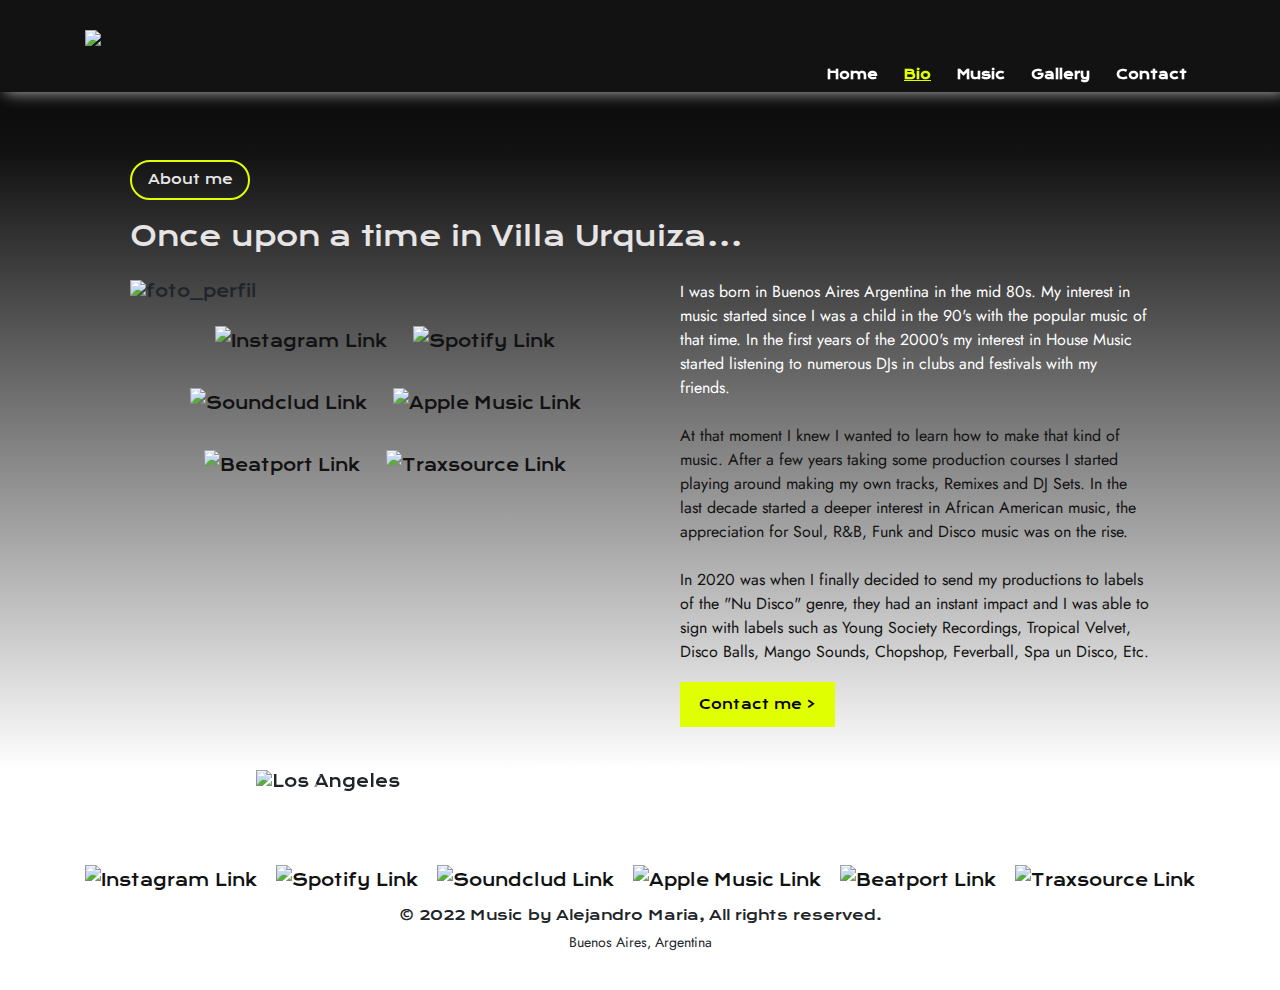
==== commit f441b055: "fix texts and add a loader" ====
--- a/paginas/bio.html
+++ b/paginas/bio.html
@@ -4,24 +4,30 @@
     <meta charset="UTF-8">
     <meta http-equiv="X-UA-Compatible" content="IE=edge">
     <meta name="viewport" content="width=device-width, initial-scale=1.0">
-    <title>Alejandro María DJ Producer</title>
+    <!-- Inicio Boostrap 4.5 -->
     <link rel="stylesheet" href="https://stackpath.bootstrapcdn.com/bootstrap/4.5.2/css/bootstrap.min.css" integrity="sha384-JcKb8q3iqJ61gNV9KGb8thSsNjpSL0n8PARn9HuZOnIxN0hoP+VmmDGMN5t9UJ0Z" crossorigin="anonymous">
+    <!-- Fin Boostrap 4.5 -->
+    <!-- CSS Personalizado -->
     <link rel="stylesheet" href="../estilos/estilos.css">
+    <!-- /CSS Personalizado -->
+    <!-- fonts -->
     <link href="https://fonts.googleapis.com/css2?family=Krona+One&display=swap" rel="stylesheet">
     <link href="https://fonts.googleapis.com/css2?family=Jost&display=swap" rel="stylesheet">
     <script src="https://cdnjs.cloudflare.com/ajax/libs/font-awesome/5.13.0/js/all.min.js"></script>
-    <meta name="viewport" content="width=device-width, user-scalable=no">
+    <!-- /fonts -->
+    <title>Alejandro María | Bio</title>
+    <!-- Inicio Meta Tags -->
+    <meta name="description" content="Bio | Alejandro Maria" />
+    <meta name="keywords" content="musica,producer,house,mix,electronic,recording,editing,mixing,dj"/>
+    <!-- Fin Meta Tags -->
 </head>
 <body>
-    <header id="header">
+    <header id="header"><!-- #header -->
         <div class="container">
             <div id="logo" class="pull-left">
-                <!-- Uncomment below if you prefer to use an h1 logo -->
-                <!--<h1><a href="../index.html" class="scrollto"></a></h1>-->
-                <!-- Uncomment below if you prefer to use an image logo -->
                 <a href="../index.html"><img src="../imagenes/logo3.png" alt="alejandro maria" title="DJ/Producer" /></a>
             </div>
-            <nav id="nav-menu-container">
+            <nav id="nav-menu-container"><!-- #nav-menu-container -->
             <ul class="nav-menu">
                 <li><a href="../index.html">Home</a></li>
                 <li class="menu-active"><a href="./bio.html">Bio</a></li>
@@ -29,10 +35,10 @@
                 <li><a href="./events.html">Gallery</a></li>
                 <li><a href="./contact.html">Contact</a></li>
             </ul>
-            </nav><!-- #nav-menu-container -->
+            </nav><!-- /#nav-menu-container -->
         </div>
-    </header><!-- #header -->
-    <section id="bio">
+    </header><!-- /#header -->
+    <section id="bio"><!-- #Bio -->
         <div class="contenedor">
             <h4>About me</h4>
             <h2>Once upon a time in Villa Urquiza...</h2>
@@ -63,17 +69,9 @@
                     </div>
                 </div>
                 <div class="bloque_parrafo_bio">
-                    <p>I’m Alejandro Maria a music producer, mixer, and engineer.  I create fresh, unique
-                        instrumentals and songs from my studio based in Buenos Aires, Argentina.  I love all kinds of
-                        music and have a passion for making lots of it – from old school to future-sounding
-                        electronic, and everything in between.<br><br>
-                        <span>I was born into a family of musicians, so ever since I can remember I’ve been surrounded by
-                        music. I began composing and recording when I was 11 and have been experimenting with
-                        new instruments and sounds ever since. Over the past decade, I’ve taken my music from an
-                        organized hobby to a full time career.  I work with recording artists, and other clients to help
-                        create and fulfill their musical visions, but I also have my own releases! <br><br>
-                        My intent is to create music that stands out, is instantly identifiable, and speaks to emotion.  I
-                        hope you’ll spend some time exploring the site, and if there’s a project I can help with, please get in touch!</span>
+                    <p>I was born in Buenos Aires Argentina in the mid 80s. My interest in music started since I was a child in the 90's with the popular music of that time. In the first years of the 2000's my interest in House Music started listening to numerous DJs in clubs and festivals with my friends. <br><br>
+                        <span>At that moment I knew I wanted to learn how to make that kind of music. After a few years taking some production courses I started playing around making my own tracks, Remixes and DJ Sets. In the last decade started a deeper interest in African American music, the appreciation for Soul, R&B, Funk and Disco music was on the rise. <br><br>
+                            In 2020 was when I finally decided to send my productions to labels of the "Nu Disco" genre, they had an instant impact and I was able to sign with labels such as Young Society Recordings, Tropical Velvet, Disco Balls, Mango Sounds, Chopshop, Feverball, Spa un Disco, Etc. </span>
                     </p>
                     <div class="botones">
                         <a href="../paginas/contact.html">Contact me ></a>
@@ -81,7 +79,7 @@
                 </div>
             </div>
         </div>
-        <div class="contenedor_carousel">
+        <div class="contenedor_carousel"><!-- .Carousel -->
             <div id="demo" class="carousel slide" data-ride="carousel">
                 <!-- Indicators -->
                 <ul class="carousel-indicators">
@@ -121,39 +119,40 @@
                     <span class="carousel-control-next-icon"></span>
                 </a>
             </div>
-        </div>
+        </div><!-- /.Carousel -->
     </section>
-    <footer>
+    <footer><!-- Footer -->
         <div class="contenedor">
-            <div class="redes">
+            <div class="redes"><!-- .Links -->
                 <a href="https://www.instagram.com/musicbyalejandromaria" data-toggle="tooltip" title="Instagram" target="_blank">
                     <img class="footer__img-redes" src="../imagenes/instagram-svgrepo-com.svg" alt="Instagram Link">
-                </a>
+                </a><!-- /Instagram link -->
                 <a href="https://open.spotify.com/artist/5W0Agbc0JHIriXYN7Xq9gr?si=_zRhFvkySnG5nzvzlF4eVA" data-toggle="tooltip" title="Spotify" target="_blank">
                     <img class="footer__img-redes" src="../imagenes/spotify-svgrepo-com.svg" alt="Spotify Link">
-                </a> 
+                </a><!-- /Spotify link -->
                 <a href="https://soundcloud.com/musicbyalejandromaria" data-toggle="tooltip" title="Soundcloud" target="_blank">
                     <img class="footer__img-redes" src="../imagenes/soundcloud-svgrepo-com.svg" alt="Soundclud Link">
-                </a>
+                </a><!-- /Soundcloud link -->
                 <a href="https://music.apple.com/us/artist/alejandro-maria/1539175451" data-toggle="tooltip" title="Apple Music" target="_blank">
                     <img class="footer__img-redes" src="../imagenes/apple-music-svgrepo-com.svg" alt="Apple Music Link">
-                </a> 
+                </a><!-- /Apple Music link -->
                 <a href="https://www.beatport.com/artist/alejandro-maria/934964" data-toggle="tooltip" title="Beatport" target="_blank">
                     <img class="footer__img-redes" src="../imagenes/beatport-svgrepo-com.svg" alt="Beatport Link">
-                </a>
+                </a><!-- /Beatport link -->
                 <a href="https://www.traxsource.com/artist/583473/alejandro-maria" data-toggle="tooltip" title="Traxsource" target="_blank">
                     <img class="footer__img-redes" src="../imagenes/traxsource-logo-only.png" alt="Traxsource Link">
-                </a>
-            </div>
+                </a><!-- /#Traxsource link -->
+            </div><!-- /.Links -->
             <h3>© 2022 Music by Alejandro Maria, All rights reserved.</h3>
             <p>Buenos Aires, Argentina</p>
         </div>
-    </footer>
-    <script src="https://cdn.jsdelivr.net/npm/popper.js@1.16.1/dist/umd/popper.min.js" integrity="sha384-9/reFTGAW83EW2RDu2S0VKaIzap3H66lZH81PoYlFhbGU+6BZp6G7niu735Sk7lN" crossorigin="anonymous"></script>
-    <script src="https://code.jquery.com/jquery-3.6.0.min.js" integrity="sha256-/xUj+3OJU5yExlq6GSYGSHk7tPXikynS7ogEvDej/m4=" crossorigin="anonymous"></script>
-    <script src="https://stackpath.bootstrapcdn.com/bootstrap/4.5.2/js/bootstrap.min.js" integrity="sha384-B4gt1jrGC7Jh4AgTPSdUtOBvfO8shuf57BaghqFfPlYxofvL8/KUEfYiJOMMV+rV" crossorigin="anonymous"></script>
-    <script src="https://cdn.jsdelivr.net/npm/bootstrap@4.6.1/dist/js/bootstrap.bundle.min.js"></script>
-    <script>
+    </footer><!-- /Footer -->
+<!-- Boostrap JS -->
+<script src="https://code.jquery.com/jquery-3.6.0.min.js" integrity="sha256-/xUj+3OJU5yExlq6GSYGSHk7tPXikynS7ogEvDej/m4=" crossorigin="anonymous"></script>
+<script src="https://cdn.jsdelivr.net/npm/popper.js@1.16.1/dist/umd/popper.min.js" integrity="sha384-9/reFTGAW83EW2RDu2S0VKaIzap3H66lZH81PoYlFhbGU+6BZp6G7niu735Sk7lN" crossorigin="anonymous"></script>
+<script src="https://stackpath.bootstrapcdn.com/bootstrap/4.5.2/js/bootstrap.min.js" integrity="sha384-B4gt1jrGC7Jh4AgTPSdUtOBvfO8shuf57BaghqFfPlYxofvL8/KUEfYiJOMMV+rV" crossorigin="anonymous"></script>
+<!-- /Boostrap JS -->
+<script>//header fijo para todas las pantallas
         // Mobile Navigation
         if ($('#nav-menu-container').length) {
             var $mobile_nav = $('#nav-menu-container').clone().prop({
--- a/estilos/estilos.css
+++ b/estilos/estilos.css
@@ -2,17 +2,112 @@
   margin: 0;
   padding: 0;
 }
-
 * body {
   margin: 0;
   padding: 0;
   font-family: "krona one";
 }
-
 * body p {
   font-family: "jost";
 }
-
+* body .loader-wrapper {
+  width: 100%;
+  height: 100%;
+  position: fixed;
+  top: 0;
+  left: 0;
+  background-color: #161519;
+  z-index: 999;
+}
+* body .loader-wrapper.hidden {
+  -webkit-animation: fadeOut 0.5s;
+  animation: fadeOut 0.5s;
+  -webkit-animation-fill-mode: forwards;
+  animation-fill-mode: forwards;
+}
+* body .loader-wrapper .loader {
+  width: 100%;
+  height: 100%;
+  position: relative;
+  display: flex;
+  flex-direction: column;
+  align-items: center;
+  justify-content: center;
+  -webkit-animation: loader 2s infinite ease;
+  animation: loader 2s infinite ease;
+}
+* body .loader-wrapper .loader .loader-text {
+  color: #ffffff;
+  font-family: acumin-pro-wide, sans-serif;
+  font-size: 1.1em;
+  font-weight: bold;
+  text-transform: capitalize;
+  -webkit-animation: fadeInOut 1s linear infinite;
+  animation: fadeInOut 1s linear infinite;
+}
+* body .loader-wrapper .loader img {
+  height: 40vw;
+  max-height: 500px;
+}
+@-webkit-keyframes fadeInOut {
+  0%, 100% {
+    opacity: 1;
+  }
+  50% {
+    opacity: 0;
+  }
+}
+@keyframes fadeInOut {
+  0%, 100% {
+    opacity: 1;
+  }
+  50% {
+    opacity: 0;
+  }
+}
+@-webkit-keyframes fadeOut {
+  100% {
+    opacity: 0;
+    visibility: hidden;
+  }
+}
+@keyframes fadeOut {
+  100% {
+    opacity: 0;
+    visibility: hidden;
+  }
+}
+* body a {
+  color: #121212;
+  line-height: 2em;
+  text-decoration: none;
+}
+* body .noise {
+  background: url(../imagenes/noise.png) repeat;
+  height: 100%;
+  width: 100%;
+  position: fixed;
+  z-index: 9999;
+  pointer-events: none;
+  -webkit-animation: noise-anim 0.5s steps(10) infinite;
+  animation: noise-anim 0.5s steps(10) infinite;
+}
+@-webkit-keyframes noise-anim {
+  0% {
+    background-position: 0 0;
+  }
+  100% {
+    background-position: 100% 100%;
+  }
+}
+@keyframes noise-anim {
+  0% {
+    background-position: 0 0;
+  }
+  100% {
+    background-position: 100% 100%;
+  }
+}
 * body header .boton a {
   background: #E0FF00;
   color: black;
@@ -20,7 +115,6 @@
   line-height: 50px;
   font-size: 10px;
 }
-
 * body header .botones a {
   background: #E0FF00;
   color: black;
@@ -28,49 +122,31 @@
   line-height: 50px;
   font-size: 13px;
 }
-
 * body header .contenedor {
-  background-image: url(../imagenes/encabezado2.jpg);
+  background-image: url(../imagenes/encabezado2.avif);
   background-size: cover;
-  background-attachment: fixed;
+  background-attachment: scroll;
   background-position: center;
   background-repeat: no-repeat;
   width: 100%;
   height: 100%;
   margin: auto;
   padding: 5% 5%;
-}
-
+  cursor: url(../imagenes/chevrons-down.svg), auto;
+}
 * body header .contenedor .menu {
-  display: -webkit-box;
-  display: -ms-flexbox;
   display: flex;
-  -webkit-box-orient: vertical;
-  -webkit-box-direction: normal;
-      -ms-flex-direction: column;
-          flex-direction: column;
-}
-
+  flex-direction: column;
+}
 * body header .contenedor .menu .logo-y-menu {
-  -webkit-box-pack: justify;
-      -ms-flex-pack: justify;
-          justify-content: space-between;
-  display: -webkit-box;
-  display: -ms-flexbox;
+  justify-content: space-between;
   display: flex;
-  -webkit-box-align: center;
-      -ms-flex-align: center;
-          align-items: center;
-  -webkit-box-orient: vertical;
-  -webkit-box-direction: normal;
-      -ms-flex-direction: column;
-          flex-direction: column;
-}
-
+  align-items: center;
+  flex-direction: column;
+}
 * body header .contenedor .menu .logo-y-menu a {
   text-decoration: none;
 }
-
 * body header .contenedor .menu .logo-y-menu nav {
   background: #E0FF00;
   width: 100%;
@@ -82,35 +158,24 @@
   font-size: 12px;
   margin: bottom 10px;
 }
-
 * body header .contenedor .menu .logo-y-menu nav ul {
-  display: -webkit-box;
-  display: -ms-flexbox;
   display: flex;
-  -webkit-box-orient: vertical;
-  -webkit-box-direction: normal;
-      -ms-flex-direction: column;
-          flex-direction: column;
-}
-
+  flex-direction: column;
+}
 * body header .contenedor .menu .logo-y-menu nav ul li {
   margin-bottom: 10px;
   margin-top: 10px;
 }
-
 * body header .contenedor .menu .logo-y-menu nav ul li li {
   list-style: none;
 }
-
 * body header .contenedor .menu .logo-y-menu nav ul li a:hover {
   color: white;
 }
-
 * body header .contenedor .menu .boton {
   margin-top: 220px;
   display: none;
 }
-
 * body header .contenedor .menu .boton a {
   background: #E0FF00;
   color: black;
@@ -118,24 +183,18 @@
   line-height: 50px;
   font-size: 13px;
 }
-
 * body header .contenedor .menu .boton .boton:hover {
-  -webkit-transition: all 1.2s;
   transition: all 1.2s;
-  -webkit-filter: grayscale(1);
-          filter: grayscale(1);
-}
-
+  filter: grayscale(1);
+}
 * body header .contenedor .titular {
-  margin-top: 19vh;
+  margin-top: 5%;
   color: #fff;
 }
-
 * body header .contenedor .titular h1 {
   font-size: 32px;
   padding-top: 20px;
 }
-
 * body header .contenedor .titular h1 span {
   color: transparent !important;
   background-image: linear-gradient(322deg, white, #e0ff00, white);
@@ -145,14 +204,10 @@
   -webkit-animation: AnimationGradient 3s ease infinite;
   animation: AnimationGradient 3s ease infinite;
 }
-
 * body header .contenedor .titular H1:hover {
-  -webkit-transform: scale(1.01);
-          transform: scale(1.01);
-  -webkit-transition: all 0.5s;
+  transform: scale(1.01);
   transition: all 0.5s;
 }
-
 * body header .contenedor .titular .botones a {
   background: #E0FF00;
   color: black;
@@ -160,73 +215,30 @@
   line-height: 50px;
   font-size: 13px;
 }
-
 * body header .contenedor .titular .botones .blanco {
   background: #fff !important;
 }
-
 * body header .contenedor .titular .botones .blanco:hover {
   background: #e6e4e4 !important;
 }
-
-* body header .contenedor .titular .botones .scrollDown {
-  display: -webkit-box;
-  display: -ms-flexbox;
-  display: flex;
-  height: 100%;
-  -webkit-box-pack: center;
-      -ms-flex-pack: center;
-          justify-content: center;
-}
-
-* body header .contenedor .titular .botones .scrollDown img {
-  margin-top: 0px;
-}
-
-* body header .contenedor .titular .botones .scrollDown img:hover {
-  -webkit-transform: scale(1.1);
-          transform: scale(1.1);
-  -webkit-transition: all 0.5s;
-  transition: all 0.5s;
-}
-
-* body header .contenedor .titular .botones .scrollDown a {
-  background: #e1ff0000;
-  color: black;
-  padding: 14px 19px;
-  line-height: 50px;
-  font-size: 13px;
-}
-
 * body #discografia {
   background: #000;
   color: #fff;
 }
-
 * body #discografia .contenedor {
   padding-right: 3px;
   padding-left: 3px;
-  display: -webkit-box;
-  display: -ms-flexbox;
   display: flex;
-  -webkit-box-align: center;
-      -ms-flex-align: center;
-          align-items: center;
-  -webkit-box-orient: vertical;
-  -webkit-box-direction: normal;
-      -ms-flex-direction: column;
-          flex-direction: column;
-}
-
+  align-items: center;
+  flex-direction: column;
+}
 * body #discografia .contenedor .texto {
   padding: 5% 5%;
 }
-
 * body #discografia .contenedor .texto h2 {
   font-size: 27px;
   padding-top: 10px;
 }
-
 * body #discografia .contenedor .texto h2 span {
   text-decoration: underline;
   color: transparent !important;
@@ -237,7 +249,6 @@
   -webkit-animation: AnimationGradient 3s ease infinite;
   animation: AnimationGradient 3s ease infinite;
 }
-
 * body #discografia .contenedor .texto h4 {
   margin: 0;
   color: #E0FF00;
@@ -248,7 +259,6 @@
   font-size: small;
   text-align: center;
 }
-
 * body #discografia .contenedor .texto a {
   background: #E0FF00;
   color: black;
@@ -256,82 +266,55 @@
   line-height: 50px;
   font-size: 13px;
 }
-
 * body #discografia .contenedor .texto a:hover {
   background-color: yellow;
 }
-
 * body #discografia .contenedor .card-deck {
   text-align: center !important;
-  -webkit-box-align: center !important;
-      -ms-flex-align: center !important;
-          align-items: center !important;
+  align-items: center !important;
   padding: 5% 5%;
 }
-
 * body #discografia .contenedor .card-deck .card:hover {
-  -webkit-box-shadow: 0px 0px 15px 2px #FFFF;
-  box-shadow: 0px 0px 15px 2px #FFFF;
-}
-
+  box-shadow: 0px 0px 15px 2px white;
+}
 * body #discografia .contenedor .card-deck .card {
   width: 100% !important;
 }
-
 * body #discografia .contenedor .card-deck .card .card-header {
   color: #121212;
   text-align: center;
   font-size: medium;
   background: #EA90FF;
-  background: -webkit-gradient(linear, left top, right top, from(#EA90FF), color-stop(50%, #FFFFFF), to(#F0FF87));
   background: linear-gradient(to right, #EA90FF 0%, #FFFFFF 50%, #F0FF87 100%);
 }
-
 * body #discografia .contenedor .card-deck .card .card-footer {
   background: #EA90FF;
-  background: -webkit-gradient(linear, left top, right top, from(#EA90FF), color-stop(50%, #FFFFFF), to(#F0FF87));
   background: linear-gradient(to right, #EA90FF 0%, #FFFFFF 50%, #F0FF87 100%);
   padding: 7px 10px;
 }
-
 * body #discografia .contenedor .card-deck .card .card-footer .redes {
   text-align: center;
 }
-
 * body #discografia .contenedor .card-deck .card .card-footer .redes a {
   text-decoration: none;
 }
-
 * body #discografia .contenedor .card-deck .card .card-footer .redes a img {
-  -webkit-filter: grayscale(100%);
-          filter: grayscale(100%);
+  filter: grayscale(100%);
   margin: 3.2px 3.2px;
 }
-
 * body #discografia .contenedor .card-deck .card .card-footer .redes a .footer__img-redes {
   width: 2vmax !important;
   height: 2vmax !important;
 }
-
 * body #discografia .contenedor .card-deck .card .card-footer .redes a:hover img {
-  -webkit-filter: none;
-          filter: none;
-}
-
+  filter: none;
+}
 * body #about .contenedor {
   padding: 10% 7%;
-  display: -webkit-box;
-  display: -ms-flexbox;
   display: flex;
-  -webkit-box-pack: justify;
-      -ms-flex-pack: justify;
-          justify-content: space-between;
-  -webkit-box-orient: vertical;
-  -webkit-box-direction: normal;
-      -ms-flex-direction: column;
-          flex-direction: column;
-}
-
+  justify-content: space-between;
+  flex-direction: column;
+}
 * body #about .contenedor h4 {
   color: #000;
   border: 2px solid #E0FF00;
@@ -343,15 +326,12 @@
   font-size: small;
   text-align: center;
 }
-
 * body #about .contenedor .contenedor-textos .texto-izquierda h2 {
   font-size: 27px;
 }
-
 * body #about .contenedor .contenedor-textos .texto-derecha h2 {
   font-size: 27px;
 }
-
 * body #about .contenedor .contenedor-textos .texto-derecha .botones a {
   background: #E0FF00;
   color: black;
@@ -359,66 +339,44 @@
   line-height: 50px;
   font-size: 13px;
 }
-
 * body #about .contenedor .contenedor-textos .texto-derecha .botones a:hover {
   background: yellow;
 }
-
 * body #about .contenedor .contenedor-textos .texto-derecha .botones .negro {
   background: #262626;
   color: #A8A8A8;
 }
-
 * body #about .contenedor .contenedor-textos .texto-derecha .botones .negro:hover {
   background: #121212;
 }
-
 * body #tour {
   background: #E0FF00;
   padding: 1px 0px;
 }
-
 * body #tour .contenedor {
   padding: 20px 20px;
-  display: -webkit-box;
-  display: -ms-flexbox;
   display: flex;
-  -ms-flex-pack: distribute;
-      justify-content: space-around;
-  -webkit-box-orient: vertical;
-  -webkit-box-direction: normal;
-      -ms-flex-direction: column;
-          flex-direction: column;
-  -webkit-box-align: center;
-      -ms-flex-align: center;
-          align-items: center;
-}
-
+  justify-content: space-around;
+  flex-direction: column;
+  align-items: center;
+}
 * body #tour .contenedor .imagen {
   width: 65%;
   position: relative;
   top: -35px;
 }
-
 * body #tour .contenedor .imagen img {
   width: 100%;
 }
-
 * body #tour .contenedor .imagen img:hover {
   width: 100%;
-  -webkit-transform: scale(1.05);
-          transform: scale(1.05);
-  -webkit-transition: all 1.2s;
+  transform: scale(1.05);
   transition: all 1.2s;
 }
-
 * body #tour .contenedor .texto {
   width: 100%;
-  -webkit-box-align: center;
-      -ms-flex-align: center;
-          align-items: center;
-}
-
+  align-items: center;
+}
 * body #tour .contenedor .texto h4 {
   color: #000;
   border: 2px solid #121212;
@@ -431,190 +389,60 @@
   font-size: small;
   text-align: center;
 }
-
 * body #tour .contenedor .texto h2 {
   font-size: 27px;
 }
-
 * body #tour .fechas {
-  -webkit-box-align: center;
-      -ms-flex-align: center;
-          align-items: center;
-  text-align: center;
-  display: -webkit-box;
-  display: -ms-flexbox;
+  align-items: center;
+  text-align: center;
   display: flex;
-  -webkit-box-orient: vertical;
-  -webkit-box-direction: normal;
-      -ms-flex-direction: column;
-          flex-direction: column;
-  -ms-flex-pack: distribute;
-      justify-content: space-around;
+  flex-direction: column;
+  justify-content: space-around;
   width: 85%;
   margin: auto;
   padding-bottom: 5px;
   margin-bottom: 60px;
   border-bottom: 1px solid #A8A8A8;
 }
-
 * body #tour .fechas .numero {
   margin-bottom: 10px;
   font-size: 34px;
 }
-
 * body #tour .fechas .fecha {
   margin-bottom: 10px;
 }
-
 * body #tour .fechas .lugar {
   margin-bottom: 10px;
 }
-
 * body #tour .fechas .lugar h5 {
   margin: 0;
   font-size: 20px;
 }
-
 * body #tour .fechas .lugar p {
   margin: 0;
 }
-
 * body #tour .fechas .boton {
   margin-bottom: 10px;
 }
-
 * body #tour .fechas .boton a {
   background: white;
   color: black;
   padding: 15px 30px;
   font-size: 13px;
 }
-
 * body #tour .fechas .boton a:hover {
   background: #f1f0f0;
 }
-
 * body .galeria {
-  padding-top: 100px;
-  height: 1100px;
+  padding-left: 10%;
+  padding-right: 10%;
+  padding-top: 160px;
+  height: 1300px;
   width: 100%;
   background: #000000;
-  background: -webkit-gradient(linear, left top, left bottom, from(#000000), color-stop(20%, #121212), to(#FFFFFF));
   background: linear-gradient(to bottom, #000000 0%, #121212 20%, #FFFFFF 100%);
 }
-
-* body .galeria .galeria_video {
-  padding: 20px 40px;
-  display: -webkit-box;
-  display: -ms-flexbox;
-  display: flex;
-  -webkit-box-pack: center;
-      -ms-flex-pack: center;
-          justify-content: center;
-}
-
-* body .galeria .galeria_video video {
-  width: 99%;
-  height: auto;
-}
-
-* body .galeria .galeria_video_texto {
-  display: -webkit-box;
-  display: -ms-flexbox;
-  display: flex;
-  -webkit-box-pack: center;
-      -ms-flex-pack: center;
-          justify-content: center;
-}
-
-* body .galeria .galeria_video_texto h5 {
-  padding: 0px 40px;
-  font-family: jost;
-  color: #f1f0f0;
-  font-size: 13px;
-}
-
-* body .galeria .contenedor {
-  padding: 30px 30px;
-  width: 100%;
-  height: 800px;
-  display: -ms-grid;
-  display: grid;
-  grid-gap: 15px;
-  -webkit-box-sizing: border-box;
-          box-sizing: border-box;
-}
-
-* body .galeria .contenedor .img:hover {
-  -webkit-transform: scale(1.05);
-          transform: scale(1.05);
-  -webkit-transition: all 0.2s;
-  transition: all 0.2s;
-}
-
-* body .galeria .contenedor .img1 {
-  background-image: url(../imagenes/57506266_681281678958174_8623268720635198201_n.jpg);
-  background-size: cover;
-  background-position: center;
-}
-
-* body .galeria .contenedor .img2 {
-  background-image: url(../imagenes/Carrousel_dj-g2014a0c09_1280.jpg);
-  background-size: cover;
-  background-position: center;
-}
-
-* body .galeria .contenedor .img3 {
-  background-image: url(../imagenes/Carrousel_dj-gc076fd631_1280.jpg);
-  background-size: cover;
-  background-position: center;
-}
-
-* body .galeria .contenedor .img4 {
-  background-image: url(../imagenes/Carrousel_nightclub-g4323089a3_1280.jpg);
-  background-size: cover;
-  background-position: center;
-}
-
-* body .galeria .contenedor .img5 {
-  background-image: url(../imagenes/Carrousel_people-g61f1b25e8_1280.jpg);
-  background-size: cover;
-  background-position: center;
-}
-
-* body .galeria .contenedor .img6 {
-  background-image: url(../imagenes/Carrousel_concert-g196aeaa3f_1280.jpg);
-  background-size: cover;
-  background-position: center;
-}
-
-* body .galeria .contenedor .img7 {
-  background-image: url(../imagenes/xale_tocando.jpg);
-  background-size: cover;
-  background-position: center;
-}
-
-* body .galeria .contenedor .img8 {
-  background-image: url(../imagenes/Carrousel_club-g3abfaf477_1280.jpg);
-  background-size: cover;
-  background-position: center;
-}
-
-* body #form .contenedor {
-  background: #000000;
-  background: -webkit-gradient(linear, left top, left bottom, from(#000000), color-stop(20%, #121212), to(#FFFFFF));
-  background: linear-gradient(to bottom, #000000 0%, #121212 20%, #FFFFFF 100%);
-  padding: 140px 20px;
-  display: -webkit-box;
-  display: -ms-flexbox;
-  display: flex;
-  -webkit-box-orient: vertical;
-  -webkit-box-direction: normal;
-      -ms-flex-direction: column;
-          flex-direction: column;
-}
-
-* body #form .contenedor h4 {
+* body .galeria h4 {
   color: #e6e4e4;
   border: 2px solid #E0FF00;
   text-align: center;
@@ -624,21 +452,110 @@
   border-radius: 20px;
   font-size: 13px;
 }
-
+* body .galeria h2 {
+  color: #e6e4e4;
+  font-size: 27px;
+  padding-top: 20px;
+  padding-bottom: 20px;
+}
+* body .galeria .galeria_video {
+  display: flex;
+  justify-content: center;
+}
+* body .galeria .galeria_video video {
+  width: 99%;
+  height: auto;
+}
+* body .galeria .galeria_video_texto {
+  display: flex;
+  justify-content: center;
+}
+* body .galeria .galeria_video_texto h5 {
+  padding: 5px 40px;
+  font-family: jost;
+  color: #f1f0f0;
+  font-size: 13px;
+}
+* body .galeria .contenedor {
+  padding: 30px 30px;
+  width: 100%;
+  height: 800px;
+  display: grid;
+  grid-gap: 15px;
+  box-sizing: border-box;
+}
+* body .galeria .contenedor .img:hover {
+  transform: scale(1.05);
+  transition: all 0.2s;
+}
+* body .galeria .contenedor .img1 {
+  background-image: url(../imagenes/57506266_681281678958174_8623268720635198201_n.jpg);
+  background-size: cover;
+  background-position: center;
+}
+* body .galeria .contenedor .img2 {
+  background-image: url(../imagenes/Carrousel_dj-g2014a0c09_1280.jpg);
+  background-size: cover;
+  background-position: center;
+}
+* body .galeria .contenedor .img3 {
+  background-image: url(../imagenes/Carrousel_dj-gc076fd631_1280.jpg);
+  background-size: cover;
+  background-position: center;
+}
+* body .galeria .contenedor .img4 {
+  background-image: url(../imagenes/Carrousel_nightclub-g4323089a3_1280.jpg);
+  background-size: cover;
+  background-position: center;
+}
+* body .galeria .contenedor .img5 {
+  background-image: url(../imagenes/Carrousel_people-g61f1b25e8_1280.jpg);
+  background-size: cover;
+  background-position: center;
+}
+* body .galeria .contenedor .img6 {
+  background-image: url(../imagenes/Carrousel_concert-g196aeaa3f_1280.jpg);
+  background-size: cover;
+  background-position: center;
+}
+* body .galeria .contenedor .img7 {
+  background-image: url(../imagenes/xale_tocando.jpg);
+  background-size: cover;
+  background-position: center;
+}
+* body .galeria .contenedor .img8 {
+  background-image: url(../imagenes/Carrousel_club-g3abfaf477_1280.jpg);
+  background-size: cover;
+  background-position: center;
+}
+* body #form .contenedor {
+  background: #000000;
+  background: linear-gradient(to bottom, #000000 0%, #121212 20%, #FFFFFF 100%);
+  padding: 140px 20px;
+  display: flex;
+  flex-direction: column;
+}
+* body #form .contenedor h4 {
+  color: #e6e4e4;
+  border: 2px solid #E0FF00;
+  text-align: center;
+  margin: 0;
+  width: 120px;
+  padding: 10px;
+  border-radius: 20px;
+  font-size: 13px;
+}
 * body #form .contenedor h2 {
   color: #e6e4e4;
   font-size: 27px;
   padding-top: 20px;
 }
-
 * body #form .contenedor .contenedor_iframe {
   background: #EA90FF;
-  background: -webkit-gradient(linear, left top, right top, from(#EA90FF), color-stop(50%, #FFFFFF), to(#F0FF87));
   background: linear-gradient(to right, #EA90FF 0%, #FFFFFF 50%, #F0FF87 100%);
   width: 100%;
   height: 100%;
 }
-
 * body #form .contenedor .contenedor_iframe .loader {
   position: fixed;
   left: 0px;
@@ -646,38 +563,27 @@
   width: 100%;
   height: 100%;
   z-index: 9999;
-  background: url("../imagenes/loading-7.gif") 50% 50% no-repeat #f9f9f9;
-  opacity: .8;
-}
-
+  background: url("../imagenes/loading-25.gif") 50% 50% no-repeat rgb(249, 249, 249);
+  background-size: 5%;
+  opacity: 0.8;
+}
 * body #form .contenedor .contenedor_iframe iframe {
   height: 1150px;
 }
-
 * body #form .contenedor p {
   color: #e6e4e4;
 }
-
 * body #bio .contenedor {
   background: #000000;
-  background: -webkit-gradient(linear, left top, left bottom, from(#000000), color-stop(20%, #121212), to(#FFFFFF));
   background: linear-gradient(to bottom, #000000 0%, #121212 20%, #FFFFFF 100%);
   padding-bottom: 20px;
   padding-top: 160px;
   padding-left: 20px;
   padding-right: 20px;
-  display: -webkit-box;
-  display: -ms-flexbox;
   display: flex;
-  -webkit-box-pack: justify;
-      -ms-flex-pack: justify;
-          justify-content: space-between;
-  -webkit-box-orient: vertical;
-  -webkit-box-direction: normal;
-      -ms-flex-direction: column;
-          flex-direction: column;
-}
-
+  justify-content: space-between;
+  flex-direction: column;
+}
 * body #bio .contenedor h4 {
   color: #e6e4e4;
   border: 2px solid #E0FF00;
@@ -688,17 +594,14 @@
   border-radius: 20px;
   font-size: 13px;
 }
-
 * body #bio .contenedor h2 {
   color: #e6e4e4;
   font-size: 27px;
   padding-top: 20px;
 }
-
 * body #bio .contenedor p {
   color: #FFFFFF;
 }
-
 * body #bio .contenedor .texto-bio .bloque_parrafo_bio {
   width: auto;
   float: none;
@@ -707,7 +610,6 @@
   padding-top: 20px;
   padding-bottom: 20px;
 }
-
 * body #bio .contenedor .texto-bio .bloque_parrafo_bio .botones a {
   background: #E0FF00;
   color: black;
@@ -715,15 +617,12 @@
   line-height: 50px;
   font-size: 13px;
 }
-
 * body #bio .contenedor .texto-bio .bloque_parrafo_bio .botones a:hover {
   background: yellow;
 }
-
 * body #bio .contenedor .texto-bio .bloque_parrafo_bio span {
   color: #121212;
 }
-
 * body #bio .contenedor .texto-bio .contenedor_foto_perfil {
   width: auto;
   float: none;
@@ -732,53 +631,43 @@
   padding-top: 20px;
   padding-bottom: 20px;
 }
-
 * body #bio .contenedor .texto-bio .contenedor_foto_perfil .foto_perfil {
   width: 100%;
 }
-
 * body #bio .contenedor .texto-bio .contenedor_foto_perfil .foto_perfil img {
   width: 100%;
   height: 100%;
 }
-
 * body #bio .contenedor .texto-bio .contenedor_foto_perfil .links_redes {
   text-align: center;
   padding: 7px 0px;
 }
-
 * body #bio .contenedor .texto-bio .contenedor_foto_perfil .links_redes a {
   padding-top: 10px;
   text-decoration: none;
 }
-
 * body #bio .contenedor .texto-bio .contenedor_foto_perfil .links_redes a img {
   width: 1.5vmax !important;
   height: 1.5vmax !important;
   margin: 15px 6px;
 }
-
 * body #bio .contenedor_carousel {
   padding-left: 20%;
   padding-right: 20%;
   padding-bottom: 40px;
 }
-
 * body #bio .contenedor_carousel .carousel.slide .carousel-inner img {
   width: 100%;
   height: 100%;
 }
-
 * body #music .contenedor {
   background: #000000;
-  background: -webkit-gradient(linear, left top, left bottom, from(#000000), color-stop(20%, #121212), to(#FFFFFF));
   background: linear-gradient(to bottom, #000000 0%, #121212 20%, #FFFFFF 100%);
   padding-top: 160px;
   padding-bottom: 40px;
   padding-right: 3px;
   padding-left: 3px;
 }
-
 * body #music .contenedor h4 {
   color: #e6e4e4;
   border: 2px solid #E0FF00;
@@ -788,103 +677,60 @@
   padding: 10px;
   border-radius: 20px;
   font-size: 13px;
-  -webkit-box-pack: center;
-      -ms-flex-pack: center;
-          justify-content: center;
-}
-
+  justify-content: center;
+}
 * body #music .contenedor h2 {
   color: #e6e4e4;
   font-size: 27px;
   padding-top: 20px;
 }
-
 * body #music .contenedor .card-deck {
   text-align: center !important;
-  -webkit-box-align: center !important;
-      -ms-flex-align: center !important;
-          align-items: center !important;
-}
-
+  align-items: center !important;
+}
 * body #music .contenedor .card-deck .card:hover {
-  -webkit-box-shadow: 0px 0px 15px 2px #FFFF;
-  box-shadow: 0px 0px 15px 2px #FFFF;
-}
-
+  box-shadow: 0px 0px 15px 2px white;
+}
 * body #music .contenedor .card-deck .card {
   width: 100% !important;
   margin-top: 30px;
 }
-
 * body #music .contenedor .card-deck .card .card-header {
   padding: 7px 10px;
   color: #e6e4e4;
   text-align: center;
   font-size: medium;
   background: #000000;
-  background: -webkit-gradient(linear, left top, right top, from(#000000), color-stop(52%, #262626), to(#000000));
   background: linear-gradient(to right, #000000 0%, #262626 52%, #000000 100%);
 }
-
 * body #music .contenedor .card-deck .card .card-footer {
   background: #000000;
-  background: -webkit-gradient(linear, left top, right top, from(#000000), color-stop(52%, #262626), to(#000000));
   background: linear-gradient(to right, #000000 0%, #262626 52%, #000000 100%);
   padding: 7px 10px;
 }
-
 * body #music .contenedor .card-deck .card .card-footer .redes {
   text-align: center;
 }
-
 * body #music .contenedor .card-deck .card .card-footer .redes a {
   text-decoration: none;
 }
-
 * body #music .contenedor .card-deck .card .card-footer .redes a img {
-  -webkit-filter: grayscale(100%);
-          filter: grayscale(100%);
+  filter: grayscale(100%);
   margin: 3.2px 3.2px;
 }
-
 * body #music .contenedor .card-deck .card .card-footer .redes a .footer__img-redes {
   width: 2vmax !important;
   height: 2vmax !important;
 }
-
 * body #music .contenedor .card-deck .card .card-footer .redes a:hover img {
-  -webkit-filter: none;
-          filter: none;
-}
-
-* body footer {
-  text-align: center;
-  padding: 20.8px 20.8px;
-  background: white;
-}
-
-* body footer h3 {
-  font-size: 14px;
-}
-
-* body footer p {
-  font-size: 14px;
-}
-
-* body footer .contenedor .redes a {
-  text-decoration: none;
-}
-
-* body footer .contenedor .redes a img {
-  width: 20px !important;
-  height: 20px !important;
-  margin: 10px 7px;
-}
-
-* body footer .contenedor p {
-  font-family: "jost";
-}
-
+  filter: none;
+}
+
+@media only screen and (max-width: 920px) {
+  body header .contenedor .menu .boton {
+    display: none !important;
+  }
+}
 @media only screen and (min-width: 768px) {
   body a {
     text-decoration: none;
@@ -896,25 +742,18 @@
     height: 95vh;
   }
   body header .contenedor {
+    background-attachment: fixed;
     min-height: 500px;
     padding: 0% 0%;
   }
   body header .contenedor .menu {
-    -webkit-box-pack: justify;
-        -ms-flex-pack: justify;
-            justify-content: space-between;
+    justify-content: space-between;
     padding-top: 20px;
-    -webkit-box-orient: horizontal;
-    -webkit-box-direction: normal;
-        -ms-flex-direction: row;
-            flex-direction: row;
+    flex-direction: row;
     border-bottom: 1px groove #a8a8a8;
   }
   body header .contenedor .menu .logo-y-menu {
-    -webkit-box-orient: horizontal;
-    -webkit-box-direction: normal;
-        -ms-flex-direction: row;
-            flex-direction: row;
+    flex-direction: row;
   }
   body header .contenedor .menu .logo-y-menu .menu-icon {
     display: none;
@@ -924,18 +763,12 @@
     width: unset;
     position: unset;
     display: inline-block;
-    -webkit-box-orient: horizontal;
-    -webkit-box-direction: normal;
-        -ms-flex-direction: row;
-            flex-direction: row;
+    flex-direction: row;
     color: #fff;
     font-size: 15px;
   }
   body header .contenedor .menu .logo-y-menu nav ul {
-    -webkit-box-orient: horizontal;
-    -webkit-box-direction: normal;
-        -ms-flex-direction: row;
-            flex-direction: row;
+    flex-direction: row;
     color: #fff;
     font-size: 15px;
   }
@@ -951,39 +784,33 @@
     text-decoration: underline;
   }
   body header .contenedor .menu .boton {
-    -webkit-box-shadow: 0px 0px 15px 2px #E0FF00;
     box-shadow: 0px 0px 15px 2px #E0FF00;
-    margin: 20px 20px;
-    display: -webkit-box;
-    display: -ms-flexbox;
+    margin: 20px 30px;
     display: flex;
   }
   body header .contenedor .menu .boton a {
-    padding: 20px 40px;
-    font-size: 13px;
+    padding: 5px 15px;
+    font-size: 10px;
   }
   body header .contenedor .menu .boton:hover a {
     background: yellow;
   }
   body header .contenedor .titular {
-    -webkit-box-align: end;
-        -ms-flex-align: end;
-            align-items: flex-end;
-    padding: 20px 120px;
+    align-items: flex-end;
+    padding-left: 5%;
+    padding-right: 5%;
+    padding-top: 0%;
   }
   body header .contenedor .titular h1 {
-    font-size: 50px;
+    font-size: 200%;
     width: 100%;
   }
   body header .contenedor .titular .botones a {
-    padding: 20px 40px;
-    line-height: 100px;
+    padding: 10px 20px;
+    font-size: 10px;
   }
   body header .contenedor .titular .botones .botones:hover {
     background: yellow;
-  }
-  body header .contenedor .titular .botones .scrollDown {
-    margin-top: -100px;
   }
   body #discografia p {
     font-size: 14px;
@@ -992,13 +819,8 @@
   }
   body #discografia .contenedor {
     padding: 20px 120px;
-    -webkit-box-orient: horizontal;
-    -webkit-box-direction: normal;
-        -ms-flex-direction: row;
-            flex-direction: row;
-    -webkit-box-pack: justify;
-        -ms-flex-pack: justify;
-            justify-content: space-between;
+    flex-direction: row;
+    justify-content: space-between;
   }
   body #discografia .contenedor .texto {
     width: 50%;
@@ -1033,13 +855,8 @@
     text-align: center;
   }
   body #about .contenedor .contenedor-textos {
-    display: -webkit-box;
-    display: -ms-flexbox;
     display: flex;
-    -webkit-box-orient: horizontal;
-    -webkit-box-direction: normal;
-        -ms-flex-direction: row;
-            flex-direction: row;
+    flex-direction: row;
   }
   body #about .contenedor .contenedor-textos h2 {
     padding-top: 20px;
@@ -1061,10 +878,7 @@
     padding-right: 120px;
     padding-top: 20px;
     padding-bottom: 0px;
-    -webkit-box-orient: horizontal;
-    -webkit-box-direction: normal;
-        -ms-flex-direction: row;
-            flex-direction: row;
+    flex-direction: row;
   }
   body #tour .contenedor .imagen {
     width: 30%;
@@ -1081,10 +895,7 @@
   }
   body #tour .fechas {
     padding: 0px 40px;
-    -webkit-box-orient: horizontal;
-    -webkit-box-direction: normal;
-        -ms-flex-direction: row;
-            flex-direction: row;
+    flex-direction: row;
   }
   body #tour .fechas .boton {
     margin-bottom: 5px;
@@ -1134,83 +945,55 @@
     margin: 15px 10.5px;
   }
   body .galeria {
-    height: 1200px;
+    height: 1450px;
   }
   body .galeria .galeria_video video {
-    width: 320px;
-    height: 240px;
+    width: 609px;
+    height: 343px;
   }
   body .galeria .contenedor {
-    padding: 30px 100px;
-    -ms-grid-columns: (1fr)[4];
-        grid-template-columns: repeat(4, 1fr);
+    padding: 30px 0px;
+    grid-template-columns: repeat(4, 1fr);
   }
   body .galeria .contenedor .img1 {
-    -ms-grid-column: 1;
-    -ms-grid-column-span: 1;
     grid-column: 1/2;
-    -ms-grid-row: 1;
-    -ms-grid-row-span: 2;
     grid-row: 1/3;
   }
   body .galeria .contenedor .img2 {
-    -ms-grid-column: 2;
-    -ms-grid-column-span: 1;
     grid-column: 2/3;
-    -ms-grid-row: 1;
-    -ms-grid-row-span: 1;
     grid-row: 1/2;
   }
   body .galeria .contenedor .img3 {
-    -ms-grid-column: 3;
-    -ms-grid-column-span: 2;
     grid-column: 3/5;
-    -ms-grid-row: 1;
-    -ms-grid-row-span: 1;
     grid-row: 1/2;
   }
   body .galeria .contenedor .img4 {
-    -ms-grid-column: 1;
-    -ms-grid-column-span: 1;
     grid-column: 1/2;
-    -ms-grid-row: 3;
-    -ms-grid-row-span: 1;
     grid-row: 3/4;
   }
   body .galeria .contenedor .img5 {
-    -ms-grid-column: 2;
-    -ms-grid-column-span: 1;
     grid-column: 2/3;
-    -ms-grid-row: 2;
-    -ms-grid-row-span: 2;
     grid-row: 2/4;
   }
   body .galeria .contenedor .img6 {
-    -ms-grid-column: 3;
-    -ms-grid-column-span: 1;
     grid-column: 3/4;
-    -ms-grid-row: 2;
-    -ms-grid-row-span: 1;
     grid-row: 2/3;
   }
   body .galeria .contenedor .img7 {
-    -ms-grid-column: 4;
-    -ms-grid-column-span: 1;
     grid-column: 4/5;
-    -ms-grid-row: 2;
-    -ms-grid-row-span: 1;
     grid-row: 2/3;
   }
   body .galeria .contenedor .img8 {
-    -ms-grid-column: 3;
-    -ms-grid-column-span: 2;
     grid-column: 3/5;
-    -ms-grid-row: 3;
-    -ms-grid-row-span: 1;
     grid-row: 3/4;
   }
 }
-
+@media only screen and (min-width: 478px) and (max-width: 575px) {
+  body #music .contenedor {
+    padding-left: 15% !important;
+    padding-right: 15% !important;
+  }
+}
 @media only screen and (min-width: 480px) and (max-width: 767px) {
   body header .contenedor .titular h1 {
     padding-top: 75px;
@@ -1260,24 +1043,16 @@
     font-size: 0.9vmax !important;
   }
   body .galeria {
-    height: 1200px;
-  }
-  body .galeria .galeria_video video {
-    width: 320px;
-    height: 240px;
+    height: 1420px;
   }
   body .galeria .contenedor {
     padding: 30px 20px;
-    -ms-grid-columns: (1fr)[3];
-        grid-template-columns: repeat(3, 1fr);
+    grid-template-columns: repeat(3, 1fr);
   }
   body .galeria .contenedor .img8 {
-    -ms-grid-column: 2;
-    -ms-grid-column-span: 2;
     grid-column: 2/4;
   }
 }
-
 @media only screen and (min-width: 320px) and (max-width: 479px) {
   body header .contenedor .titular h1 {
     padding-top: 75px;
@@ -1329,85 +1104,30 @@
   body #music .contenedor .card-deck .card .card-footer .redes img {
     margin: 5px 5px;
   }
-  body .galeria {
-    height: 1200px;
-  }
-  body .galeria .galeria_video video {
-    width: 320px;
-    height: 240px;
-  }
   body .galeria .contenedor {
     padding: 30px 20px;
-    -ms-grid-columns: (1fr)[2];
-        grid-template-columns: repeat(2, 1fr);
+    grid-template-columns: repeat(2, 1fr);
   }
   body .galeria .contenedor .img1 {
-    -ms-grid-column: 1;
-    -ms-grid-column-span: 2;
     grid-column: 1/3;
-    -ms-grid-row: 1;
-    -ms-grid-row-span: 1;
     grid-row: 1/2;
   }
   body .galeria .contenedor .img2 {
-    -ms-grid-column: 2;
-    -ms-grid-column-span: 1;
     grid-column: 2/3;
-    -ms-grid-row: 2;
-    -ms-grid-row-span: 2;
     grid-row: 2/4;
   }
   body .galeria .contenedor .img5 {
-    -ms-grid-column: 1;
-    -ms-grid-column-span: 2;
     grid-column: 1/3;
-    -ms-grid-row: 4;
-    -ms-grid-row-span: 1;
     grid-row: 4/5;
   }
   body .galeria .contenedor .img8 {
-    -ms-grid-column: 1;
-    -ms-grid-column-span: 2;
     grid-column: 1/3;
   }
 }
-
-@media only screen and (min-width: 575px) and (max-width: 478px) {
-  body #music .contenedor {
-    padding-left: 15% !important;
-    padding-right: 15% !important;
-  }
-}
-
-@-webkit-keyframes AnimationGradient {
-  0% {
-    background-position: 0% 0%;
-  }
-  50% {
-    background-position: 93% 100%;
-  }
-  100% {
-    background-position: 0% 0%;
-  }
-}
-
-@keyframes AnimationGradient {
-  0% {
-    background-position: 0% 0%;
-  }
-  50% {
-    background-position: 93% 100%;
-  }
-  100% {
-    background-position: 0% 0%;
-  }
-}
-
 #header.header-scrolled {
   background: #000000;
   padding: 20px 0;
   height: 72px;
-  -webkit-transition: all 0.5s;
   transition: all 0.5s;
 }
 
@@ -1418,12 +1138,10 @@
   left: 0;
   top: 0;
   right: 0;
-  -webkit-transition: all 0.5s;
   transition: all 0.5s;
   z-index: 997;
   background-color: #121212;
-  -webkit-box-shadow: 5px 0px 15px #c3c3c3;
-          box-shadow: 5px 0px 15px #c3c3c3;
+  box-shadow: 5px 0px 15px #c3c3c3;
 }
 
 #header #logo h1 {
@@ -1505,7 +1223,6 @@
   background: none;
   font-size: 24px;
   display: none;
-  -webkit-transition: all 0.4s;
   transition: all 0.4s;
   outline: none;
   cursor: pointer;
@@ -1536,7 +1253,6 @@
   left: -260px;
   width: 260px;
   overflow-y: auto;
-  -webkit-transition: 0.4s;
   transition: 0.4s;
 }
 
@@ -1615,8 +1331,7 @@
 .nav-menu ul {
   margin: 4px 0 0 0;
   padding: 10px;
-  -webkit-box-shadow: 0px 0px 30px rgba(127, 137, 161, 0.25);
-          box-shadow: 0px 0px 30px rgba(127, 137, 161, 0.25);
+  box-shadow: 0px 0px 30px rgba(127, 137, 161, 0.25);
   background: #fff;
 }
 
@@ -1645,4 +1360,48 @@
     display: inline;
   }
 }
-/*# sourceMappingURL=estilos.css.map */+footer {
+  text-align: center;
+  padding: 20.8px 20.8px;
+  background: white;
+}
+footer h3 {
+  font-size: 14px;
+}
+footer p {
+  font-size: 14px;
+}
+footer .contenedor .redes a {
+  text-decoration: none;
+}
+footer .contenedor .redes a img {
+  width: 20px !important;
+  height: 20px !important;
+  margin: 10px 7px;
+}
+footer .contenedor p {
+  font-family: "jost";
+}
+
+@-webkit-keyframes AnimationGradient {
+  0% {
+    background-position: 0% 0%;
+  }
+  50% {
+    background-position: 93% 100%;
+  }
+  100% {
+    background-position: 0% 0%;
+  }
+}
+@keyframes AnimationGradient {
+  0% {
+    background-position: 0% 0%;
+  }
+  50% {
+    background-position: 93% 100%;
+  }
+  100% {
+    background-position: 0% 0%;
+  }
+}/*# sourceMappingURL=estilos.css.map */